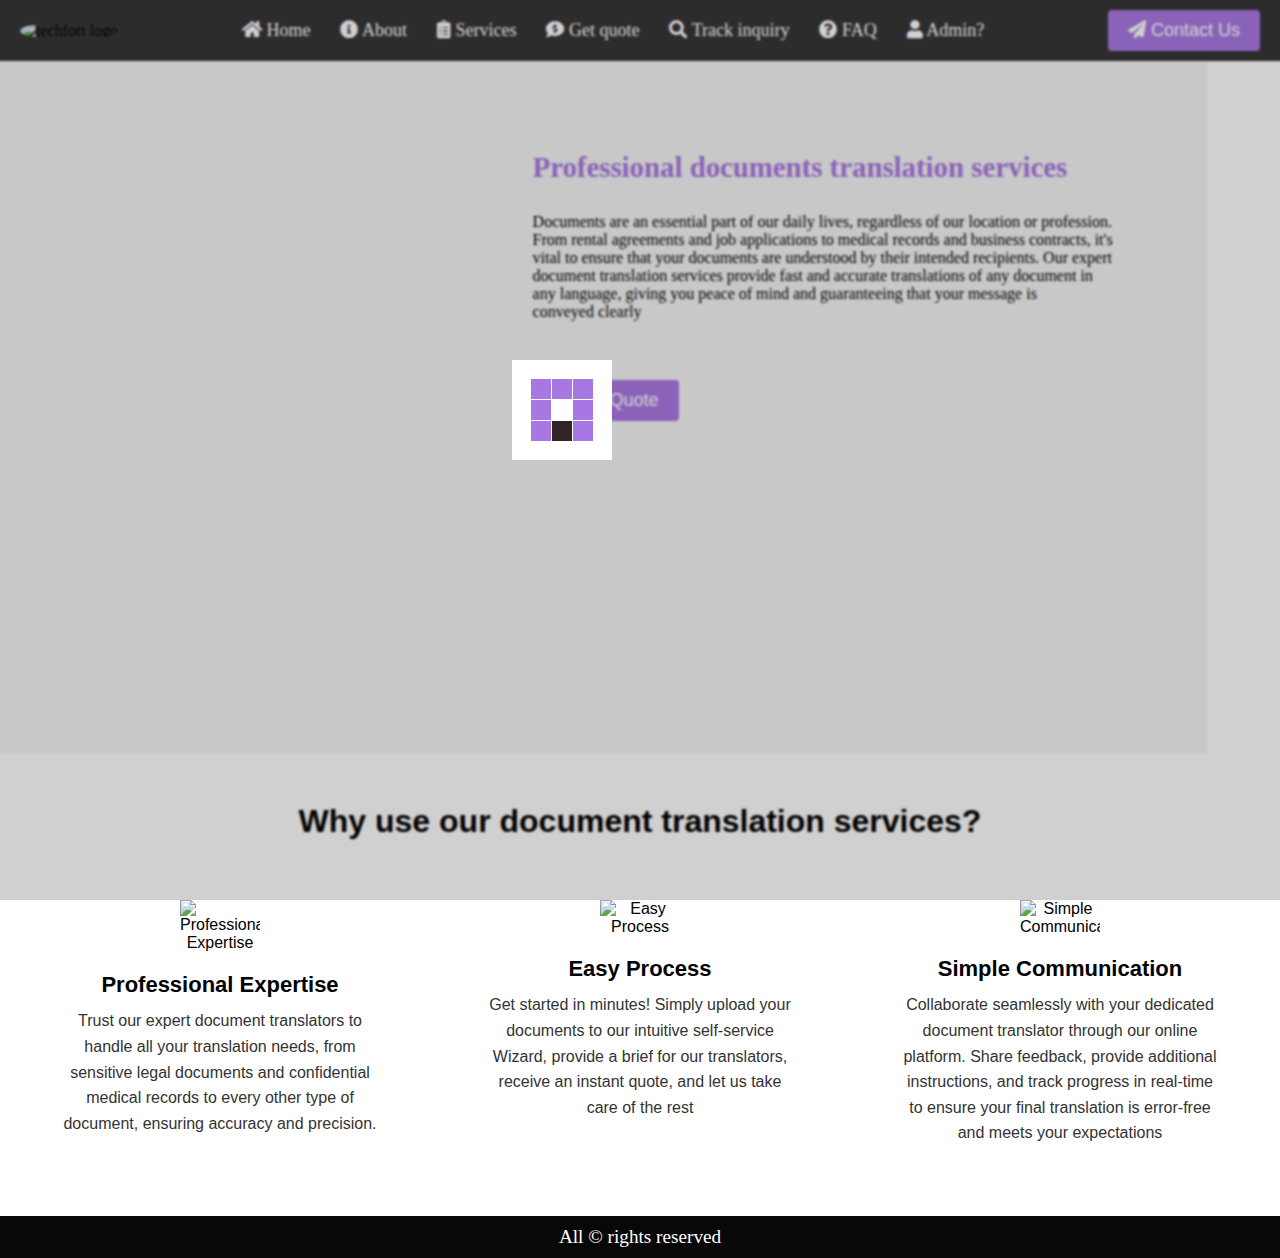
==== about.html @ 9fb19dcc "About page added" ====
<!DOCTYPE html>
<html lang="en" dir="ltr">
<head>
  <meta charset="utf-8">
  <title>Index</title>
  <meta name="viewport" content="width=device-width, initial-scale=1.0">
  <link rel="stylesheet" href="style2.css">
  <!-- Font Awesome Link for Icons -->
  <link rel="stylesheet" href="https://cdnjs.cloudflare.com/ajax/libs/font-awesome/5.15.3/css/all.min.css" />
</head>
<body>
  
    <!-- loader code  -->
    <div class="loader-container">
        <img class="loader-svg" src="./img/Loader.svg" alt="loader">
    </div>

    <!-- loader script  -->
    <script>
        const loaderContainer = document.querySelector('.loader-container');
        setTimeout(() => {
            loaderContainer.style.display = 'none';
        }, 1000);
    </script>
    
<style> 
body{
    overflow-x: hidden;
}
    .about .content{ 
        animation: scalling 2s ;
        /* animation-timeline: view();
      animation-range: entry 0% cover 30% ;  */
    }
    @keyframes scalling {
        from {
            transform: scale(0);
        }
        to {
            transform: scale(1);
        }
    }
</style>

    <nav class="navbar" id="top">
        <div class="navbar-logo">
            <img src="./img/logo.jpg" alt="techfort logo">
        </div>
        <ul class="navbar-links">
           
            <li> 
                <a href="#about"> 
                    <i class="fas fa-home"></i>
                    Home</a>
                </li>
            <li> 
                <a href="#about"> 
                    <i class="fas fa-info-circle"></i>
                    About</a>
                </li>
            <li>                
                <a href="#services"> 
                    <i class="fas fa-clipboard-list"></i>
                    Services 
                </a></li>                
            <li><a href="./get-quote.html" >
                <i class="fas fa-comment-dollar"></i> 
                Get quote</a>
            </li> 
            <li><a href="./inquiry-form.html" >
                <i class="fas fa-search"></i>	                Track inquiry</a>
            </li> 
            <li><a href="#faq" > 
                <i class="fas fa-question-circle"></i>
                FAQ</a>
            </li> 
            <li><a href="./admin.html" > 
                <i class="fas fa-user"></i>
            Admin?     	                
            </a>
            </li> 

            <!-- <li><a href="#track" >
                <i class="fas fa-info-circle"></i>
                Track inquiry</a>
            </li>  -->
        </ul>
        <a href="#contact">
            <button class="navbar-button btt success">
                <!-- <i class="fas fa-comment-dollar"></i>  -->
                <i class="fas fa-paper-plane"></i> 
                Contact Us</button>
           
        </a>
        <div class="navbar-toggle">
            <div class="bar"></div>
            <div class="bar"></div>
            <div class="bar"></div>
        </div>
    </nav> 
    <main>
        <!-- About section  -->
        <section class="about about2" id="about">
              <video src="./img/video2.mp4" autoplay muted loop></video>
              
            <!-- <img src="./img/about1.png" class=" from-left" alt=" about"> -->
            <div class="content ">
                <h1>Professional documents translation services 
                </h1>
                <div class="sub-content">
                    <div class="about1">
                        <p>
                            Documents are an essential part of our daily lives, regardless of our location or profession. From rental agreements and job applications to medical records and business contracts, it's vital to ensure that your documents are understood by their intended recipients. Our expert document translation services provide fast and accurate translations of any document in any language, giving you peace of mind and guaranteeing that your message is conveyed clearly
                        </p>
                    </div>
                 
                </div>
                <a href="#contact">

                    <button class="navbar-button success">
                        <i class="fas fa-comment-dollar"></i> 
                        Get Quote</button> 
                </a>
            </div>
        </section>

        <!-- document translation services  -->
        <section class="document-translation">
            <h2>Why use our document translation services?</h2>
            <div class="translation-wrapper">
                <div class="translation-item">
                    <img src="./img/diploma.png" alt="Professional Expertise">
                    <h3>Professional Expertise</h3>
                    <p>
                        Trust our expert document translators to handle all your translation needs, from sensitive legal documents and confidential medical records to every other type of document, ensuring accuracy and precision.
                         </div>
                <div class="translation-item">
                    <img src="./img/easyway.png" alt="Easy Process">
                    <h3>Easy Process</h3>
                    <p>
                        Get started in minutes! Simply upload your documents to our intuitive self-service Wizard, provide a brief for our translators, receive an instant quote, and let us take care of the rest
                    </p>
                </div>
                <div class="translation-item">
                    <img src="./img/simple.png" alt="Simple Communication">
                    <h3>Simple Communication</h3>
                    <p>
                        Collaborate seamlessly with your dedicated document translator through our online platform. Share feedback, provide additional instructions, and track progress in real-time to ensure your final translation is error-free and meets your expectations
                    </p>
                </div>
            </div>
        </section>  
</main>


<!-- footer section -->
  <footer>All &copy; rights reserved</footer>

  <!-- navbar toggle  -->
    <script>
        // Toggle mobile menu visibility
        const toggleButton = document.querySelector('.navbar-toggle');
const navbarLinks = document.querySelector('.navbar-links');
const navbarLinksAnchors = document.querySelectorAll('.navbar-links li a');

// Toggle navbar when clicking the button
toggleButton.addEventListener('click', () => {
    navbarLinks.classList.toggle('active');
});

// Hide navbar when any anchor link is clicked
navbarLinksAnchors.forEach(anchor => {
    anchor.addEventListener('click', () => {
        navbarLinks.classList.remove('active');
    });
});

    </script>
  
</body>
</html>
---- style2.css ----
*{
    padding: 0;
    margin: 0;
}
body{
    
font-family: calibri; 
}
:root{
    --primary-color:#a777e3;
}
html{
    scroll-behavior: smooth;
}
/* Width and height of the scrollbar */
::-webkit-scrollbar {
    width: 12px; /* Width for vertical scrollbar */
    height: 12px; /* Height for horizontal scrollbar */
}

/* Track (background of the scrollbar) */
::-webkit-scrollbar-track {
    background: #f4f4f4;  /* Light gray track */
    border-radius: 10px; /* Rounded corners */
}

/* Handle (the draggable part of the scrollbar) */
::-webkit-scrollbar-thumb {
    background: #a777e3;  /* Main scrollbar color */
    border-radius: 10px; /* Rounded corners */
    border: 2px solid #f4f4f4; /* Adds padding effect */
}

/* Handle hover effect */
::-webkit-scrollbar-thumb:hover {
    background: #8757c8;  /* Darker shade on hover */
}

/* Buttons (up and down arrows) */
::-webkit-scrollbar-button {
    background-color: #dcdade; /* Button background color */
    border-radius: 4px; 
    height: 20px;
}

/* Corner where vertical and horizontal scrollbars meet */
::-webkit-scrollbar-corner {
    background: #f4f4f4;
}

/* Customizing horizontal scrollbar specifically */
body {
    scrollbar-width: thin;  /* For Firefox */
    scrollbar-color: #a777e3 #f4f4f4;  /* Thumb and track color */
}

/* Basic navbar styles */
.navbar {
    display: flex;
    justify-content: space-between;
    align-items: center;
    padding: 10px 20px;
    background-color: #333;
}

.navbar-logo img {
    width: 60px;
    border-radius: 50%;
}

.navbar-links {
    list-style: none;
    display: flex;
    margin: 0;
    padding: 0;
}

.navbar-links li {
    margin: 0 15px;
}

.navbar-links a {
    color: white;
    text-decoration: none;
    font-size: 18px;
}

.navbar-button {
    padding: 10px 20px;
    background-color: #FF6347;
    background: #a777e3;
    border: none;
    color: white;
    font-size: 18px;
    cursor: pointer;
    border-radius: 4px;  
}

.navbar-toggle {
    display: none;
    flex-direction: column;
    gap: 5px;
}

.navbar-toggle .bar {
    width: 30px;
    height: 3px;
    background-color: white;
}

/* Submenu styles */
.submenu {
    display: none;
    list-style: none;
    position: absolute;
    background-color: #444;
    padding: 10px;
    margin-top: 5px;
}

.submenu-group {
    display: flex;
    flex-direction: column;
}

.services-menu:hover .submenu {
    display: block;
}


/* Media query for mobile */
@media (max-width: 768px) {
    .navbar-links {
        display: none;
        width: 100%;
        flex-direction: column;
        text-align: left;
        position: absolute;
        top: 70px;
        left: 0;
        background-color: #333;
        padding: 20px 0;

    }

    .navbar-links li {
        margin: 15px 0;
        padding-left: 3%;
    }

    .navbar-toggle {
        display: flex;
        cursor: pointer;
    }

    .navbar-links.active {
        display: flex;
        z-index: 10;
    }

}


/* about css  */

.about{
    /* background: linear-gradient(220deg, white 60%, var(--primary-color)); */
    background: whitesmoke; 
    display: flex;
    width: 84.9vw;
    padding: 4.7%;
  }
  
  .about h1{
    font-size: 1.8rem;  
    color: var(--primary-color);
  }
  .about img, .about video {
    width: 45vw;  
    height:60vh;  
    border-radius: 4px;
    margin-top: 2rem; 
    filter: drop-shadow(12px 12px 10px gray);
    animation: slideInFromLeft 2s;
    animation-timeline: view();
    animation-range: entry 0% cover 50% ;    
  
  }
  .about .content  {
    padding: 30px; 
    width: 70%;     
    animation: slideFromRight 1s;
    animation-timeline: view();
    animation-range: entry 0% cover 30% ;
 
    transition: transform 3s;
    /* animation: pulse 1s infinite; */
  }
 
  
  .about .content :has(h3, p){  
    margin-top: 5%;
  }
  .sub-content h3{
    margin-bottom: 3%; 
  }
  .about .content button{
    margin-top: 10%; 
  }
  /* Animation Styles */

  
  
/* About Section */
@media (max-width: 992px) {

    .about {
        flex-direction: column;
        align-items: center;
        text-align: center;
    }

    .about img {
        width: 60vw; 
        height: auto;
        z-index: 1;
        margin-bottom: 20px;
    }
    .about{
        width: 86%;  
    }
    .about h1{
        font-size: 1.2rem;
    }
    .about .content {
        width: 90%;
        padding: 0;
    }
}
@media (max-width: 480px) {
    .about img {
        width: 60vw;
        height: auto;
        z-index: 1;
        margin-bottom: 20px;    
    }
    .about{
        width: 86%;  
    }
    .about h1{
        font-size: 1.2rem;
    }
    .about .content {
        width: 90%;
        padding: 0;
    }
}

/* document translation section  */
.document-translation {
    text-align: center;
    padding: 50px 20px;
    font-family: Arial, sans-serif;
    animation: slideUpScale 0.8s;
    animation-timeline: view();
    animation-range: entry 0% cover 50% ;
}

@keyframes slideUpScale {
    0% {
        transform: translateY(50px) scale(0.95);
        opacity: 0;
    }
    100% {
        transform: translateY(0) scale(1);
        opacity: 1;
    }
}

.document-translation h2 {
    font-size: 32px;
    margin-bottom: 40px;
    color: #000;
}

.translation-wrapper {
    display: flex;
    justify-content: space-between;
    max-width: 1200px;
    margin: 0 auto;
    flex-wrap: wrap;
}

.translation-item {
    flex: 1;
    max-width: 30%;
    text-align: center;
    padding: 20px;
    box-sizing: border-box;
}

.translation-item img {
    max-width: 80px;
    margin-bottom: 20px;
}

.translation-item h3 {
    font-size: 22px;
    color: #000;
    margin-bottom: 10px;
}

.translation-item p {
    font-size: 16px;
    color: #333;
    line-height: 1.6;
}

.translation-item strong {
    font-weight: bold;
}

@media (max-width: 992px) {
    .translation-wrapper {
        flex-direction: column;
        align-items: center;
    }
    .translation-item {
        max-width: 100%;
        margin-bottom: 30px;
    }
}

#contact{
    
    background: 
    linear-gradient(rgba(150, 60, 60, 0.2), rgba(51, 47, 47, 0.2)),
    url("https://img.freepik.com/free-photo/young-man-glassess-is-working-his-workplace-office-he-wears-blue-shirt-he-is-writing-notebook-view-from_197531-537.jpg?ga=GA1.1.572590152.1728395548&semt=ais_incoming_vrsd");
    background-size: cover;
    background-position: center;
} 

.description-form{
    background: rgba(64, 59, 59, 0.2); 
}
.description-form form{
    padding: 10px;
    width: 100%; 
   
}
  
@keyframes slideRight {
    from {
      opacity: 0;
      /* transform: translate(100%, 0); */
    }
    to {
      opacity: 1;
      /* transform: translate(0, 0); */
    }
  }
.description-form input, .description-form textarea{
    padding: 10px;
    display: block;
    margin-bottom: 0.6rem;
    width: 80%;
    outline: none;
    border: none;
    margin-top: 1rem; 
    border: 1px solid var(--secondory-color); 
    border: 1px solid black;  
font-size: 16px;
border-radius: 3px;
color: black;
}
  
.description-form input[type="submit"]{
    background-color: var(--primary-color);
    color: white;
    font-size: 16px;
}
input[type="submit"]:hover{
    cursor: pointer;
}
::placeholder{
    color: black; 
    font-size: 1rem;
}


.description-form {
    padding: 20px;
    border: 1px solid #ddd;
    background-color: rgba(12, 11, 11,0.6);
    border-radius: 10px;
    box-shadow: 4px 4px 10px rgb(201, 197, 197);
    width: 50%;
    margin: 40px auto;
    animation: slideRight 2s;
    animation-timeline: view();
  animation-range: entry 0% cover 30% ; 
}

.row {
    display: flex;
    justify-content: space-between;
    margin-bottom: 10px;
}

.form-group {
    display: flex;
    flex-direction: column;
    margin-left: 1rem;
    width: 48%; /* Adjusts the width of the input fields */
}

.description-form p {
    font-size: 18px;
    margin-bottom: 20px;
text-align: center;
}

textarea{
    padding: 5px;
}
.description-form p.mesg {
    color: #eeebea;
    font-size: 30px;
}

.description-form input {
    padding: 10px;
    margin-top: 5px;
    border: 1px solid #855d5d;
    border-radius: 5px;
    font-size: 14px;
}.error{
color: red;
    text-align: center;
    animation: move 0.2s 2 ease-in-out; 
}
textarea{
    resize: none;
}
@keyframes move {
    from{
        transform: translateX(40px);
    }
    to{
        transform: translateX(0px);
    }
}

.description-form label {
    font-size: 15px;
    margin-bottom: 5px;
    color: white; 
}

.description-form button {
    margin-top: 10px;
    padding: 10px 10px;
    background-color: var(--primary-color);
    background: #a777e3;
    box-shadow: 2px 5px 10px rgba(167, 119, 227, 0.5);

    color: #f5f1f1; 
    border: none;
    border-radius: 5px; 
    cursor: pointer;
    margin-right: 2.8rem;  
    width: 50%; 
    font-size: 0.9rem;  
}


/* Media Query for Tablets (width <= 768px) */
@media screen and (max-width: 768px) {
    .description-form {
        width: 80%; /* Form width takes up more space */
        animation: slideRight 2s;
        animation-timeline: view();
      animation-range: entry 0% cover 20% ;
    }

    .row {
        flex-direction: column; /* Stack input fields vertically */
    }

    .form-group {
        width: 100%; /* Full width for each input field */
        margin-bottom: 10px;
    }

    .description-form input, .description-form label {
        margin-left: 0; /* Align input and label to the left */
    }
    
    button {
        width: 100%;
    }
}
.icons img{
    position: relative;
    right: 1rem;
    bottom: -1rem;
    height: 40px; 
    width: 40px; 
}
.icons a{
    /* width: 30%; */
    margin-left: 1rem; 
    /* background-color: red; */
}


#contact{
    border-top: 1px solid rgb(193, 204, 204);
    display: flex;
    padding: 10px;
}







/* Media Query for Mobile (width <= 480px) */
@media screen and (max-width: 780px) {
    .description-form {
        width: 90%; /* Almost full width on small mobile screens */
    }

    .description-form p.mesg {
        font-size: 20px; /* Slightly reduce font size */
    }

    .description-form p {
        font-size: 16px; /* Reduce header font size */
    }

    button {
        margin-left: 1rem;
        font-size: 1rem;
        padding: 12px; /* Increase button padding for better touch experience */
    }
    #contact{
        flex-direction: column-reverse;
    }
    #contact iframe{
        margin-top: -0.1rem;
        width: 70vw;
        height: 30vh;
        margin-left: 1rem;
    }
    .icons{
        display: flex;
        justify-content: center;
    }
}  

/* tracking-form css  */
#track {
    /* background: linear-gradient(135deg, #6e8efb, #a777e3);
    background: linear-gradient(135deg, #1a1b1d, #7748b2);
    background: linear-gradient(135deg, #1a1b1d, #593780); */
    padding: 60px 20px;
    text-align: center;
    /* border-radius: 20px; */
    box-shadow: 0 10px 30px rgba(0, 0, 0, 0.1);
    max-width: 1000px;
    max-width: 100%;
    /* margin: 30px auto; */
    display: flex;
    align-items: center;
    justify-content: space-between;
    gap: 30px;
    padding-left: 3rem;
}

#track .tracking-content {
    color: #756a6a;
    font-size: 22px; 
    font-weight: bold;
    line-height: 1.5;
    flex: 1;
    text-align: center;

}

#track .tracking-content img {
    max-width: 70%;  
    border-radius: 4px;
    margin-top: 15px;
    box-shadow: 0 5px 15px rgba(0, 0, 0, 0.2);
}

#track .description-form {
    background: rgba(21, 20, 20, 0.9);  
    /* background: rgba(255, 255, 255, 0.1); */
    padding: 30px;
    border-radius: 15px;
    box-shadow: 0 5px 20px rgba(0, 0, 0, 0.1);
    flex: 1;
    text-align: left;
}

#track .mesg {
    font-size: 24px;
    font-weight: bold;
    color: #fdf6f6;
    margin-bottom: 10px;
}

#track .form-group {
    margin-bottom: 20px;
    text-align: left;
}

#track .form-group label {
    font-size: 16px;
    color: #f4f0f0;
    font-weight: bold;
    display: block;
    margin-bottom: 5px;
}

#track .form-group input {
    width: 80%;
    padding: 12px;
    border: 1px solid #6e8efb;
    border-radius: 8px;
    font-size: 16px;
    outline: none;
}

#track .form-group input:focus {
    border-color: #a777e3;
    box-shadow: 0 0 10px rgba(167, 119, 227, 0.5);
}

#track .navbar-button {
    background: #232224;

    color: #fff;
    border: none;
    font-size: 18px;
    font-weight: bold;
    cursor: pointer;
    transition: all 0.3s ease;
    display: inline-flex;
    align-items: center;
    justify-content: center;
    width: 42%;   
}
#track .download-btn{
    width: 42%;
    margin-left: 1.7rem; 

}

#track .navbar-button i {
    margin-right: 8px;
}

#track .navbar-button:hover {
    background: #090909;
    box-shadow: 0 5px 20px rgba(167, 119, 227, 0.5);
}

@media (max-width: 768px) {
    #track {
        flex-direction: column;
        padding: 40px 15px;
    }

    #track .description-form {
        padding: 20px;
    }

    #track img{
        display: none; 
    }
    #track .download-btn, #track .navbar-button {
        width: 50%;  
    }
}

.success{
    background: #a777e3;
}
.success:hover{
    box-shadow: -3px 10px 20px rgba(167, 119, 227, 0.5);
}
/* payment  */
.popup-container {
    position: fixed;
    top:0%;
    left: 0;
    padding-top: 7%;  
    padding-left: 30%;   
    width: 300%;  
    height: 100%;  
    background: rgba(0, 0, 0, 0.8);
    display: flex;
    align-items: center;
    justify-content: center;
    backdrop-filter: blur(5px);
}
.popup-content {
    background: #fff;
    padding: 10px;  
    border-radius: 15px;
    text-align: center;
    box-shadow: 0 10px 30px rgba(0, 0, 0, 0.3);
    max-width: 340px;
}
.popup-content button {
    padding: 12px 12px;
    margin-left: 0;  
    cursor: pointer;
    border: none;
    border-radius: 5px;
    color: #fff;
    font-size: 16px;
    transition: background-color 0.3s ease;
    background-color: #a777e3;
}
#popup2 .popup-content button {
    width: 94%;
    margin-left: -1rem;
}
.popup-content .danger {
    background-color: rgb(11, 11, 11); 
}

/* payment styling  */

#popup2 .popup-content {
    
    display: flex; /* Arrange image and form horizontally */
    justify-content: space-between; /* Space between image and form */
}

#popup2 .popup-image {
    flex: 1; /* Make the image take up 50% of the space */
    margin-right: 20px; /* Space between image and form */
}

#popup2  img {
    margin-top: 20%; 
    width: 45%; /* Make image responsive */
    height: 45%; /* Maintain aspect ratio */
    border-radius: 10px; /* Rounded corners for the image */
}

#popup2 .popup-form {
    flex: 1; /* Make the form take up the other 50% */
    padding: 20px;
}

#popup2 .popup-form h3 {
    margin-bottom: 20px;
}

#popup2 .popup-form label {
    display: block;
    margin: 10px 0;
    font-weight: bold;
}

#popup2 .popup-form input {
    width: 100%;
    padding: 10px;
    margin: 5px 0 15px 0;
    border: 1px solid #f4ebeb;
    border-radius: 5px;
}

#popup2 .popup-form button {
    /* margin: 2px; */
    padding: 1px 1px;
    cursor: pointer;
    border: none;
    border-radius: 5px;
    color: #fff;
    font-size: 12px;
    width: 80% ; 
    margin-left: 0; 
    transition: background-color 0.3s ease;
    background-color: #a777e3;
}

#popup2 .popup-form .danger {
    background-color: rgb(11, 11, 11);
}
#popup2 .popup-content {
padding: 3rem; 
}
/* Responsive Styling */
@media (max-width: 768px) {
    .popup-container { 
        padding-left: 2%; /* Adjust the left padding on smaller screens */
        z-index: 100; 
        margin-right: 1rem; 
        padding-top: 40%; 
    }
    #popup2  {
        z-index: 10000; 
    }
    #popup2 .popup-content {
        flex-direction: column; /* Stack the image and form vertically */
        align-items: center; /* Center the content */
    padding-left: 1%;  
    }

    #popup2 .popup-image {
        margin-right: 0; /* Remove margin */
        margin-bottom: 20px; /* Add space below the image */
        flex: 0 0 80%; /* Allow the image to take up 80% of the width */
    }

    #popup2 .popup-form {
        flex: 1;
        width: 80%; /* Make the form take up 80% of the width on small screens */
    }

    #popup2 .popup-form button {
        font-size: 14px; /* Adjust button font size for mobile */
        padding: 10px 20px; /* Adjust padding for better fit */
    }

    #popup2 .popup-form input {
        padding: 8px; /* Adjust padding for smaller screens */
    }
}

/* Further adjustments for very small screens (e.g., mobile phones) */
@media (max-width: 480px) {
    #popup2 img {
        max-height: 200px; /* Reduce image size on very small screens */
    }

    #popup2 .popup-form input {
        padding: 6px; /* Smaller input padding for very small screens */
    }

    #popup2 .popup-form button {
        font-size: 12px; /* Further reduce button font size */
        padding: 8px 15px; /* Adjust padding for smaller devices */
    }
}

footer{
    text-align: center;
    font-size: 1.2rem; 
    padding: 10px;
    background-color: #a777e3;
    background-color: #080808;
    color: white;
}


.dangerr{
    color: rgb(244, 236, 236);
    color: rgb(238, 246, 16);
    font-size: 1.2rem;  
    display: none;
    animation: shake 0.3s 3; 
} 
@keyframes shake {
    from{
        transform: translateX(20px);
    }
    to{
        transform: translateX(0px);
    }
}

.translation-services {
    text-align: center;
    max-width: 100%;
    padding: 20px;
    border-radius: 10px;
    margin-bottom: 2rem;  
}

.translation-services h2 {
    font-size: 2rem; 
    color: #333;
    margin-bottom: 20px;
    text-align: center;
}

.services-list {
    display: flex;
    justify-content: center;
    gap: 70px; 
}

.services-list ul {
    list-style: none;
    padding: 0;
    margin: 0;
    text-align: left;
}

.services-list ul li {
    font-size: 20px;
    color: #555;
    border-left: 2px solid #a777e3;
    margin: 8px 0;
    padding-left:1rem ;
    transition: color 0.3s ease;
}

.services-list ul li:hover {
    color: #a777e3;
}

/* Responsive styling */
@media (max-width: 600px) {
    .services-list {
        flex-direction: column;
        align-items: center;
    }

    .services-list ul {
        text-align: center;
    }

}

/* FAQ css */


.faq-container {
    max-width: 800px;
    margin: auto;
    background: white;
    border-radius: 10px;
    box-shadow: 0 2px 10px rgba(0, 0, 0, 0.1);
    overflow: hidden;
    padding-bottom: 4%;

}

.faq-header {
    font-size: 24px;
    font-weight: bold;
    text-align: center;
    padding: 20px;
    color: white; 
    background: var(--primary-color);
}

.faq-item {
    border-bottom: 1px solid #ddd;
}

.faq-question {
    width: 100%;
    background: white;
    color: #000;
    font-size: 20px;
    padding: 15px;
    display: flex;
    justify-content: space-between;
    align-items: center;
    cursor: pointer;
    border: none;
    outline: none;
}

.faq-question:hover {
    background: #f5f5f5;
}

.faq-answer {
    display: none;
    padding: 15px;
    color: #333;
    font-size: 16px;
    border-top: 1px solid #ddd;
}

.icon {
    font-size: 20px;
    color: var(--primary-color);
}

@media (max-width:480px) {
    .faq-container{
        margin-left: 2%;  
        margin-right: 2%;  
       }
}

/* Loader Styles */
.loader-container{
    position: fixed;
height: 100vh;
width: 100vw;
background-color: rgba(23, 22, 22, 0.2);
    /* display: none; */
    backdrop-filter: blur(1px);
z-index: 9999;     
}
.loader-container img{
    position: relative;
    top: 40%;
    left: 40%;
    height: 100px;
    width: 100px;
}


.faq-container {
    display: flex;
    align-items: center;
    justify-content: space-between;
    padding: 35px;
    max-width: 1000px;
    margin: auto;
}

.faq-left {
    flex: 1;
    padding-right: 20px;
}
.faq-left h2 {
    width: 100%;
    font-size: 25px;  
    font-weight: bold;
    margin-bottom: 10px;
}
.faq-left p {
    font-size: 16px;
    color: #555;
}
.faq-image {
    max-width: 150px;
}
.faq-right {
    flex: 2;
}
.faq-item {
    background: var(--primary-color);
    border-radius: 8px;
    margin-bottom: 10px;
    padding: 15px;
    cursor: pointer;
    font-size: 16px;
    display: flex;
    justify-content: space-between;
    align-items: center;
}
.faq-item i {
    transition: transform 0.3s;
}
.faq-item.active i {
    transform: rotate(180deg);
}
.faq-answer {
    display: none;
    background: #fff;
    padding: 15px;
    border-radius: 0 0 8px 8px;
    font-size: 16px;
    color: #333;
}

@media (max-width:480px) {
    .faq-container{
        flex-direction: column;
    }
    .faq-left{
        margin-left: 20%;
    }
    .faq-left h2{
        text-align: left;
        font-size: 1.4rem;
    }
}

#about img{
 animation: slideFromLeft 1s ease-in-out forwards;   
 /* animation: slideFromdown 1s ; */
 animation-timeline: view();
 animation-range: entry 0% cover 30% ;

}
 
.content{
    animation: slideFromRight 2s ease-in-out forwards;   
    animation: slideFromdown 1s ; 
    animation-timeline: view();
    animation-range: entry 0% cover 20% ;
  
}
.faq-container span{
    color: white;
}
.faq-container i{
    color: white;
}
   .faq-container{
    animation: slideFromLeft 1s ;
    animation-timeline: view();
    animation-range: entry 0% cover 30% ;
    transition: animation 2s; 
   }
.services-listed:nth-child(1) {
    animation: slideFromLeft 1s ease-in-out forwards;
    animation-timeline: view();
    animation-range: entry 0% cover 30% ;
    transition: animation 2s;
}  
.services-listed:nth-child(3) {

    animation: slideFromRight 1s ease-in-out forwards;
    animation-timeline: view();
    animation-range: entry 0% cover 30% ;
    transition: animation 2s;
}  
.services-listed{
    animation-timeline: view();
    animation-range: entry 0% cover 30% ;
    transition: animation 2s;
}
.document-translation{
    animation: slideFromdown 1s ;
    animation-timeline: view();
    animation-range: entry 0% cover 30% ;
}
@keyframes slideFromRight {
    from {
        transform: translateX(100vw);
        opacity: 0;
    }
    to {
        transform: translateX(0);
        opacity: 1;
    }
}
@keyframes slideFromLeft {
    from {
        transform: translateX(-100vw);
        opacity: 0;
    }
    to {
        transform: translateX(0);
        opacity: 1;
    }
}
@keyframes slideFromdown {
    from {
        transform: translateY(100vw);
        opacity: 0;
        z-index: -1;
    }
    to {
        z-index: 12;
        transform: translateY(0);
        opacity: 1;
    }
}
@keyframes fadein {
    from {
        opacity: 0;
    }
    to {
        opacity: 1;
    }
}

.translation-item:nth-child(3){
    animation: scalling 1s ;
    animation-timeline: view();
    animation-range: entry 0% cover 35% ;
} 

.translation-item:nth-child(1){
    animation: scalling 1s ;
    animation-timeline: view();
    animation-range: entry 0% cover 35% ;
}
.description-form{
    animation: scalling 2s;
    animation-timeline: view();
    animation-range: entry 0% cover 35% ;  
}
#about img{ 
    animation: scalling 2s;
    /* animation-timeline: view();
  animation-range: entry 0% cover 0% ;  */
}

@keyframes scalling {
    from {
        transform: scale(0);
    }
    to {
        transform: scale(1);
    }
}
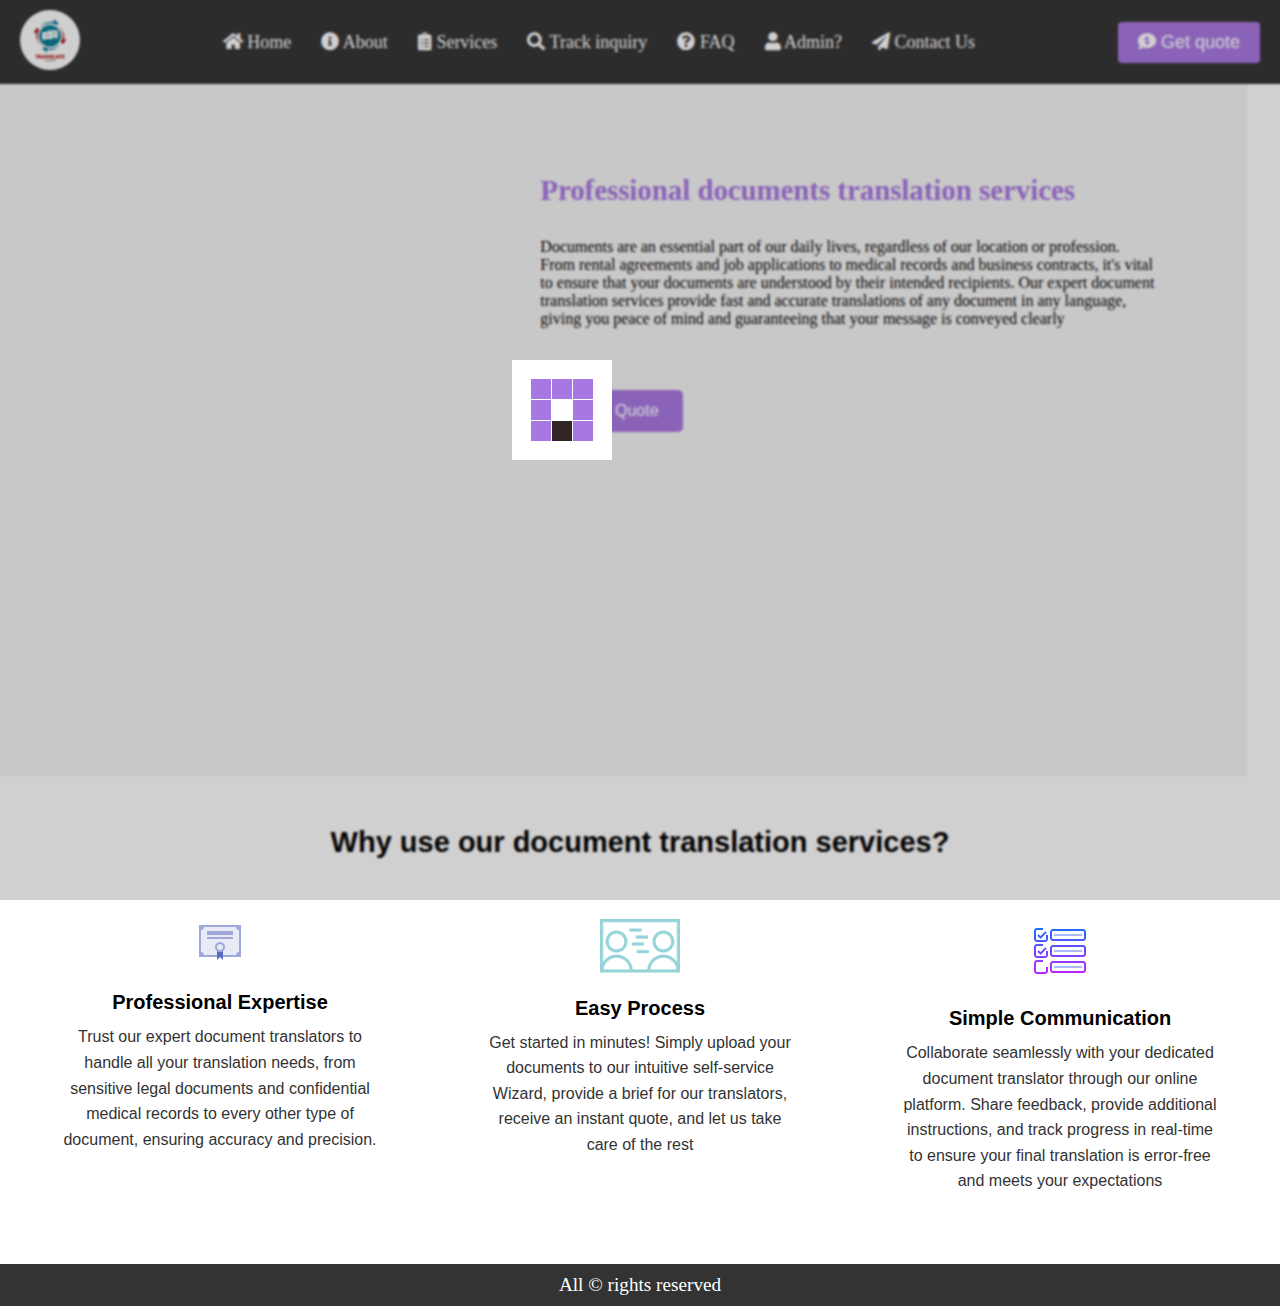
==== commit 72095bb3: "Animation added in about section" ====
--- a/about.html
+++ b/about.html
@@ -1,181 +1,186 @@
-<!DOCTYPE html>
-<html lang="en" dir="ltr">
-<head>
-  <meta charset="utf-8">
-  <title>Index</title>
-  <meta name="viewport" content="width=device-width, initial-scale=1.0">
-  <link rel="stylesheet" href="style2.css">
-  <!-- Font Awesome Link for Icons -->
-  <link rel="stylesheet" href="https://cdnjs.cloudflare.com/ajax/libs/font-awesome/5.15.3/css/all.min.css" />
-</head>
-<body>
-  
-    <!-- loader code  -->
-    <div class="loader-container">
-        <img class="loader-svg" src="./img/Loader.svg" alt="loader">
-    </div>
-
-    <!-- loader script  -->
-    <script>
-        const loaderContainer = document.querySelector('.loader-container');
-        setTimeout(() => {
-            loaderContainer.style.display = 'none';
-        }, 1000);
-    </script>
-    
-<style> 
-body{
-    overflow-x: hidden;
-}
-    .about .content{ 
-        animation: scalling 2s ;
-        /* animation-timeline: view();
-      animation-range: entry 0% cover 30% ;  */
-    }
-    @keyframes scalling {
-        from {
-            transform: scale(0);
-        }
-        to {
-            transform: scale(1);
-        }
-    }
-</style>
-
-    <nav class="navbar" id="top">
-        <div class="navbar-logo">
-            <img src="./img/logo.jpg" alt="techfort logo">
-        </div>
-        <ul class="navbar-links">
-           
-            <li> 
-                <a href="#about"> 
-                    <i class="fas fa-home"></i>
-                    Home</a>
-                </li>
-            <li> 
-                <a href="#about"> 
-                    <i class="fas fa-info-circle"></i>
-                    About</a>
-                </li>
-            <li>                
-                <a href="#services"> 
-                    <i class="fas fa-clipboard-list"></i>
-                    Services 
-                </a></li>                
-            <li><a href="./get-quote.html" >
-                <i class="fas fa-comment-dollar"></i> 
-                Get quote</a>
-            </li> 
-            <li><a href="./inquiry-form.html" >
-                <i class="fas fa-search"></i>	                Track inquiry</a>
-            </li> 
-            <li><a href="#faq" > 
-                <i class="fas fa-question-circle"></i>
-                FAQ</a>
-            </li> 
-            <li><a href="./admin.html" > 
-                <i class="fas fa-user"></i>
-            Admin?     	                
-            </a>
-            </li> 
-
-            <!-- <li><a href="#track" >
-                <i class="fas fa-info-circle"></i>
-                Track inquiry</a>
-            </li>  -->
-        </ul>
-        <a href="#contact">
-            <button class="navbar-button btt success">
-                <!-- <i class="fas fa-comment-dollar"></i>  -->
-                <i class="fas fa-paper-plane"></i> 
-                Contact Us</button>
-           
-        </a>
-        <div class="navbar-toggle">
-            <div class="bar"></div>
-            <div class="bar"></div>
-            <div class="bar"></div>
-        </div>
-    </nav> 
-    <main>
-        <!-- About section  -->
-        <section class="about about2" id="about">
-              <video src="./img/video2.mp4" autoplay muted loop></video>
-              
-            <!-- <img src="./img/about1.png" class=" from-left" alt=" about"> -->
-            <div class="content ">
-                <h1>Professional documents translation services 
-                </h1>
-                <div class="sub-content">
-                    <div class="about1">
-                        <p>
-                            Documents are an essential part of our daily lives, regardless of our location or profession. From rental agreements and job applications to medical records and business contracts, it's vital to ensure that your documents are understood by their intended recipients. Our expert document translation services provide fast and accurate translations of any document in any language, giving you peace of mind and guaranteeing that your message is conveyed clearly
-                        </p>
-                    </div>
-                 
-                </div>
-                <a href="#contact">
-
-                    <button class="navbar-button success">
-                        <i class="fas fa-comment-dollar"></i> 
-                        Get Quote</button> 
-                </a>
-            </div>
-        </section>
-
-        <!-- document translation services  -->
-        <section class="document-translation">
-            <h2>Why use our document translation services?</h2>
-            <div class="translation-wrapper">
-                <div class="translation-item">
-                    <img src="./img/diploma.png" alt="Professional Expertise">
-                    <h3>Professional Expertise</h3>
-                    <p>
-                        Trust our expert document translators to handle all your translation needs, from sensitive legal documents and confidential medical records to every other type of document, ensuring accuracy and precision.
-                         </div>
-                <div class="translation-item">
-                    <img src="./img/easyway.png" alt="Easy Process">
-                    <h3>Easy Process</h3>
-                    <p>
-                        Get started in minutes! Simply upload your documents to our intuitive self-service Wizard, provide a brief for our translators, receive an instant quote, and let us take care of the rest
-                    </p>
-                </div>
-                <div class="translation-item">
-                    <img src="./img/simple.png" alt="Simple Communication">
-                    <h3>Simple Communication</h3>
-                    <p>
-                        Collaborate seamlessly with your dedicated document translator through our online platform. Share feedback, provide additional instructions, and track progress in real-time to ensure your final translation is error-free and meets your expectations
-                    </p>
-                </div>
-            </div>
-        </section>  
-</main>
-
-
-<!-- footer section -->
-  <footer>All &copy; rights reserved</footer>
-
-  <!-- navbar toggle  -->
-    <script>
-        // Toggle mobile menu visibility
-        const toggleButton = document.querySelector('.navbar-toggle');
-const navbarLinks = document.querySelector('.navbar-links');
-const navbarLinksAnchors = document.querySelectorAll('.navbar-links li a');
-
-// Toggle navbar when clicking the button
-toggleButton.addEventListener('click', () => {
-    navbarLinks.classList.toggle('active');
-});
-
-// Hide navbar when any anchor link is clicked
-navbarLinksAnchors.forEach(anchor => {
-    anchor.addEventListener('click', () => {
-        navbarLinks.classList.remove('active');
-    });
-});
-
-    </script>
-  
-</body>
+<!DOCTYPE html>
+<html lang="en" dir="ltr">
+<head>
+    <!-- header  -->
+  <meta charset="utf-8">
+  <title>Index</title>
+  <meta name="viewport" content="width=device-width, initial-scale=1.0">
+  <link rel="stylesheet" href="style2.css">
+  <!-- Font Awesome Link for Icons -->
+  <link rel="stylesheet" href="https://cdnjs.cloudflare.com/ajax/libs/font-awesome/5.15.3/css/all.min.css" />
+  <script src="./script.js" defer></script>
+
+</head>  
+<body>
+  
+    <!-- loader code  -->
+    <div class="loader-container">
+        <img class="loader-svg" src="./img/Loader.svg" alt="loader">
+    </div>
+
+    <!-- loader script  -->
+    <script>
+        const loaderContainer = document.querySelector('.loader-container');
+        setTimeout(() => {
+            loaderContainer.style.display = 'none';
+        }, 1000);
+    </script>
+    
+<style> 
+body{
+    overflow-x: hidden;
+}
+    .about .content{ 
+        animation: scalling 2s ;
+        /* animation-timeline: view();
+      animation-range: entry 0% cover 30% ;  */
+    }
+    @keyframes scalling {
+        from {
+            transform: scale(0);
+        }
+        to {
+            transform: scale(1);
+        }
+    }
+</style>
+
+   
+<nav class="navbar" id="top">
+    <div class="navbar-logo">
+        <img src="./img/logo.jpg" alt="techfort logo">
+    </div>
+    <ul class="navbar-links">
+       
+        <li> 
+            <a href="./"> 
+                <i class="fas fa-home"></i>
+                Home</a>
+            </li>
+        <li> 
+            <a href="./about.html"> 
+                <i class="fas fa-info-circle"></i>
+                About</a>
+            </li>
+        <li>                
+            <a href="#services"> 
+                <i class="fas fa-clipboard-list"></i>
+                Services 
+            </a></li>                
+            <li><a href="./inquiry-form.html" > 
+                <i class="fas fa-search"></i>	                Track inquiry</a>
+            </li> 
+            <li><a href="#faq" > 
+                <i class="fas fa-question-circle"></i>
+                FAQ</a>
+            </li> 
+            <li><a href="./admin.html" > 
+                <i class="fas fa-user"></i>
+                Admin?     	                
+                <li><a href="./get-quote.html" >
+                    <i class="fas fa-paper-plane"></i> 
+                    Contact Us</a>
+                </li> 
+            </a>
+        </li> 
+
+        <!-- <li><a href="#track" >
+            <i class="fas fa-info-circle"></i>
+            Track inquiry</a>
+        </li>  -->
+    </ul>
+    <a href="./get-quote.html">
+        <button class="navbar-button btt success">
+            <!-- <i class="fas fa-comment-dollar"></i>  -->
+            <i class="fas fa-comment-dollar"></i> 
+            Get quote
+        </button>
+       
+    </a>
+    <div class="navbar-toggle">
+        <div class="bar"></div>
+        <div class="bar"></div>
+        <div class="bar"></div>
+    </div>
+</nav> 
+    <main>
+        <!-- About section  -->
+        <section class="about about2" id="about">
+              <video src="./img/video2.mp4" autoplay muted loop></video>
+              
+            <!-- <img src="./img/about1.png" class=" from-left" alt=" about"> -->
+            <div class="content ">
+                <h1>Professional documents translation services 
+                </h1>
+                <div class="sub-content">
+                    <div class="about1">
+                        <p>
+                            Documents are an essential part of our daily lives, regardless of our location or profession. From rental agreements and job applications to medical records and business contracts, it's vital to ensure that your documents are understood by their intended recipients. Our expert document translation services provide fast and accurate translations of any document in any language, giving you peace of mind and guaranteeing that your message is conveyed clearly
+                        </p>
+                    </div>
+                 
+                </div>
+                <a href="#contact">
+
+                    <button class="navbar-button success">
+                        <i class="fas fa-comment-dollar"></i> 
+                        Get Quote</button> 
+                </a>
+            </div>
+        </section>
+
+        <!-- document translation services  -->
+        <section class="document-translation">
+            <h2>Why use our document translation services?</h2>
+            <div class="translation-wrapper">
+                <div class="translation-item">
+                    <img src="./img/diploma.png" alt="Professional Expertise">
+                    <h3>Professional Expertise</h3>
+                    <p>
+                        Trust our expert document translators to handle all your translation needs, from sensitive legal documents and confidential medical records to every other type of document, ensuring accuracy and precision.
+                         </div>
+                <div class="translation-item">
+                    <img src="./img/easyway.png" alt="Easy Process">
+                    <h3>Easy Process</h3>
+                    <p>
+                        Get started in minutes! Simply upload your documents to our intuitive self-service Wizard, provide a brief for our translators, receive an instant quote, and let us take care of the rest
+                    </p>
+                </div>
+                <div class="translation-item">
+                    <img src="./img/simple.png" alt="Simple Communication">
+                    <h3>Simple Communication</h3>
+                    <p>
+                        Collaborate seamlessly with your dedicated document translator through our online platform. Share feedback, provide additional instructions, and track progress in real-time to ensure your final translation is error-free and meets your expectations
+                    </p>
+                </div>
+            </div>
+        </section>  
+</main>
+
+
+<!-- footer section -->
+  <footer>All &copy; rights reserved</footer>
+
+  <!-- navbar toggle  -->
+    <script>
+        // Toggle mobile menu visibility
+        const toggleButton = document.querySelector('.navbar-toggle');
+const navbarLinks = document.querySelector('.navbar-links');
+const navbarLinksAnchors = document.querySelectorAll('.navbar-links li a');
+
+// Toggle navbar when clicking the button
+toggleButton.addEventListener('click', () => {
+    navbarLinks.classList.toggle('active');
+});
+
+// Hide navbar when any anchor link is clicked
+navbarLinksAnchors.forEach(anchor => {
+    anchor.addEventListener('click', () => {
+        navbarLinks.classList.remove('active');
+    });
+});
+
+    </script>
+  
+</body>
 </html>--- a/style2.css
+++ b/style2.css
@@ -1,1207 +1,1375 @@
-*{
-    padding: 0;
-    margin: 0;
-}
-body{
-    
-font-family: calibri; 
-}
-:root{
-    --primary-color:#a777e3;
-}
-html{
-    scroll-behavior: smooth;
-}
-/* Width and height of the scrollbar */
-::-webkit-scrollbar {
-    width: 12px; /* Width for vertical scrollbar */
-    height: 12px; /* Height for horizontal scrollbar */
-}
-
-/* Track (background of the scrollbar) */
-::-webkit-scrollbar-track {
-    background: #f4f4f4;  /* Light gray track */
-    border-radius: 10px; /* Rounded corners */
-}
-
-/* Handle (the draggable part of the scrollbar) */
-::-webkit-scrollbar-thumb {
-    background: #a777e3;  /* Main scrollbar color */
-    border-radius: 10px; /* Rounded corners */
-    border: 2px solid #f4f4f4; /* Adds padding effect */
-}
-
-/* Handle hover effect */
-::-webkit-scrollbar-thumb:hover {
-    background: #8757c8;  /* Darker shade on hover */
-}
-
-/* Buttons (up and down arrows) */
-::-webkit-scrollbar-button {
-    background-color: #dcdade; /* Button background color */
-    border-radius: 4px; 
-    height: 20px;
-}
-
-/* Corner where vertical and horizontal scrollbars meet */
-::-webkit-scrollbar-corner {
-    background: #f4f4f4;
-}
-
-/* Customizing horizontal scrollbar specifically */
-body {
-    scrollbar-width: thin;  /* For Firefox */
-    scrollbar-color: #a777e3 #f4f4f4;  /* Thumb and track color */
-}
-
-/* Basic navbar styles */
-.navbar {
-    display: flex;
-    justify-content: space-between;
-    align-items: center;
-    padding: 10px 20px;
-    background-color: #333;
-}
-
-.navbar-logo img {
-    width: 60px;
-    border-radius: 50%;
-}
-
-.navbar-links {
-    list-style: none;
-    display: flex;
-    margin: 0;
-    padding: 0;
-}
-
-.navbar-links li {
-    margin: 0 15px;
-}
-
-.navbar-links a {
-    color: white;
-    text-decoration: none;
-    font-size: 18px;
-}
-
-.navbar-button {
-    padding: 10px 20px;
-    background-color: #FF6347;
-    background: #a777e3;
-    border: none;
-    color: white;
-    font-size: 18px;
-    cursor: pointer;
-    border-radius: 4px;  
-}
-
-.navbar-toggle {
-    display: none;
-    flex-direction: column;
-    gap: 5px;
-}
-
-.navbar-toggle .bar {
-    width: 30px;
-    height: 3px;
-    background-color: white;
-}
-
-/* Submenu styles */
-.submenu {
-    display: none;
-    list-style: none;
-    position: absolute;
-    background-color: #444;
-    padding: 10px;
-    margin-top: 5px;
-}
-
-.submenu-group {
-    display: flex;
-    flex-direction: column;
-}
-
-.services-menu:hover .submenu {
-    display: block;
-}
-
-
-/* Media query for mobile */
-@media (max-width: 768px) {
-    .navbar-links {
-        display: none;
-        width: 100%;
-        flex-direction: column;
-        text-align: left;
-        position: absolute;
-        top: 70px;
-        left: 0;
-        background-color: #333;
-        padding: 20px 0;
-
-    }
-
-    .navbar-links li {
-        margin: 15px 0;
-        padding-left: 3%;
-    }
-
-    .navbar-toggle {
-        display: flex;
-        cursor: pointer;
-    }
-
-    .navbar-links.active {
-        display: flex;
-        z-index: 10;
-    }
-
-}
-
-
-/* about css  */
-
-.about{
-    /* background: linear-gradient(220deg, white 60%, var(--primary-color)); */
-    background: whitesmoke; 
-    display: flex;
-    width: 84.9vw;
-    padding: 4.7%;
-  }
-  
-  .about h1{
-    font-size: 1.8rem;  
-    color: var(--primary-color);
-  }
-  .about img, .about video {
-    width: 45vw;  
-    height:60vh;  
-    border-radius: 4px;
-    margin-top: 2rem; 
-    filter: drop-shadow(12px 12px 10px gray);
-    animation: slideInFromLeft 2s;
-    animation-timeline: view();
-    animation-range: entry 0% cover 50% ;    
-  
-  }
-  .about .content  {
-    padding: 30px; 
-    width: 70%;     
-    animation: slideFromRight 1s;
-    animation-timeline: view();
-    animation-range: entry 0% cover 30% ;
- 
-    transition: transform 3s;
-    /* animation: pulse 1s infinite; */
-  }
- 
-  
-  .about .content :has(h3, p){  
-    margin-top: 5%;
-  }
-  .sub-content h3{
-    margin-bottom: 3%; 
-  }
-  .about .content button{
-    margin-top: 10%; 
-  }
-  /* Animation Styles */
-
-  
-  
-/* About Section */
-@media (max-width: 992px) {
-
-    .about {
-        flex-direction: column;
-        align-items: center;
-        text-align: center;
-    }
-
-    .about img {
-        width: 60vw; 
-        height: auto;
-        z-index: 1;
-        margin-bottom: 20px;
-    }
-    .about{
-        width: 86%;  
-    }
-    .about h1{
-        font-size: 1.2rem;
-    }
-    .about .content {
-        width: 90%;
-        padding: 0;
-    }
-}
-@media (max-width: 480px) {
-    .about img {
-        width: 60vw;
-        height: auto;
-        z-index: 1;
-        margin-bottom: 20px;    
-    }
-    .about{
-        width: 86%;  
-    }
-    .about h1{
-        font-size: 1.2rem;
-    }
-    .about .content {
-        width: 90%;
-        padding: 0;
-    }
-}
-
-/* document translation section  */
-.document-translation {
-    text-align: center;
-    padding: 50px 20px;
-    font-family: Arial, sans-serif;
-    animation: slideUpScale 0.8s;
-    animation-timeline: view();
-    animation-range: entry 0% cover 50% ;
-}
-
-@keyframes slideUpScale {
-    0% {
-        transform: translateY(50px) scale(0.95);
-        opacity: 0;
-    }
-    100% {
-        transform: translateY(0) scale(1);
-        opacity: 1;
-    }
-}
-
-.document-translation h2 {
-    font-size: 32px;
-    margin-bottom: 40px;
-    color: #000;
-}
-
-.translation-wrapper {
-    display: flex;
-    justify-content: space-between;
-    max-width: 1200px;
-    margin: 0 auto;
-    flex-wrap: wrap;
-}
-
-.translation-item {
-    flex: 1;
-    max-width: 30%;
-    text-align: center;
-    padding: 20px;
-    box-sizing: border-box;
-}
-
-.translation-item img {
-    max-width: 80px;
-    margin-bottom: 20px;
-}
-
-.translation-item h3 {
-    font-size: 22px;
-    color: #000;
-    margin-bottom: 10px;
-}
-
-.translation-item p {
-    font-size: 16px;
-    color: #333;
-    line-height: 1.6;
-}
-
-.translation-item strong {
-    font-weight: bold;
-}
-
-@media (max-width: 992px) {
-    .translation-wrapper {
-        flex-direction: column;
-        align-items: center;
-    }
-    .translation-item {
-        max-width: 100%;
-        margin-bottom: 30px;
-    }
-}
-
-#contact{
-    
-    background: 
-    linear-gradient(rgba(150, 60, 60, 0.2), rgba(51, 47, 47, 0.2)),
-    url("https://img.freepik.com/free-photo/young-man-glassess-is-working-his-workplace-office-he-wears-blue-shirt-he-is-writing-notebook-view-from_197531-537.jpg?ga=GA1.1.572590152.1728395548&semt=ais_incoming_vrsd");
-    background-size: cover;
-    background-position: center;
-} 
-
-.description-form{
-    background: rgba(64, 59, 59, 0.2); 
-}
-.description-form form{
-    padding: 10px;
-    width: 100%; 
-   
-}
-  
-@keyframes slideRight {
-    from {
-      opacity: 0;
-      /* transform: translate(100%, 0); */
-    }
-    to {
-      opacity: 1;
-      /* transform: translate(0, 0); */
-    }
-  }
-.description-form input, .description-form textarea{
-    padding: 10px;
-    display: block;
-    margin-bottom: 0.6rem;
-    width: 80%;
-    outline: none;
-    border: none;
-    margin-top: 1rem; 
-    border: 1px solid var(--secondory-color); 
-    border: 1px solid black;  
-font-size: 16px;
-border-radius: 3px;
-color: black;
-}
-  
-.description-form input[type="submit"]{
-    background-color: var(--primary-color);
-    color: white;
-    font-size: 16px;
-}
-input[type="submit"]:hover{
-    cursor: pointer;
-}
-::placeholder{
-    color: black; 
-    font-size: 1rem;
-}
-
-
-.description-form {
-    padding: 20px;
-    border: 1px solid #ddd;
-    background-color: rgba(12, 11, 11,0.6);
-    border-radius: 10px;
-    box-shadow: 4px 4px 10px rgb(201, 197, 197);
-    width: 50%;
-    margin: 40px auto;
-    animation: slideRight 2s;
-    animation-timeline: view();
-  animation-range: entry 0% cover 30% ; 
-}
-
-.row {
-    display: flex;
-    justify-content: space-between;
-    margin-bottom: 10px;
-}
-
-.form-group {
-    display: flex;
-    flex-direction: column;
-    margin-left: 1rem;
-    width: 48%; /* Adjusts the width of the input fields */
-}
-
-.description-form p {
-    font-size: 18px;
-    margin-bottom: 20px;
-text-align: center;
-}
-
-textarea{
-    padding: 5px;
-}
-.description-form p.mesg {
-    color: #eeebea;
-    font-size: 30px;
-}
-
-.description-form input {
-    padding: 10px;
-    margin-top: 5px;
-    border: 1px solid #855d5d;
-    border-radius: 5px;
-    font-size: 14px;
-}.error{
-color: red;
-    text-align: center;
-    animation: move 0.2s 2 ease-in-out; 
-}
-textarea{
-    resize: none;
-}
-@keyframes move {
-    from{
-        transform: translateX(40px);
-    }
-    to{
-        transform: translateX(0px);
-    }
-}
-
-.description-form label {
-    font-size: 15px;
-    margin-bottom: 5px;
-    color: white; 
-}
-
-.description-form button {
-    margin-top: 10px;
-    padding: 10px 10px;
-    background-color: var(--primary-color);
-    background: #a777e3;
-    box-shadow: 2px 5px 10px rgba(167, 119, 227, 0.5);
-
-    color: #f5f1f1; 
-    border: none;
-    border-radius: 5px; 
-    cursor: pointer;
-    margin-right: 2.8rem;  
-    width: 50%; 
-    font-size: 0.9rem;  
-}
-
-
-/* Media Query for Tablets (width <= 768px) */
-@media screen and (max-width: 768px) {
-    .description-form {
-        width: 80%; /* Form width takes up more space */
-        animation: slideRight 2s;
-        animation-timeline: view();
-      animation-range: entry 0% cover 20% ;
-    }
-
-    .row {
-        flex-direction: column; /* Stack input fields vertically */
-    }
-
-    .form-group {
-        width: 100%; /* Full width for each input field */
-        margin-bottom: 10px;
-    }
-
-    .description-form input, .description-form label {
-        margin-left: 0; /* Align input and label to the left */
-    }
-    
-    button {
-        width: 100%;
-    }
-}
-.icons img{
-    position: relative;
-    right: 1rem;
-    bottom: -1rem;
-    height: 40px; 
-    width: 40px; 
-}
-.icons a{
-    /* width: 30%; */
-    margin-left: 1rem; 
-    /* background-color: red; */
-}
-
-
-#contact{
-    border-top: 1px solid rgb(193, 204, 204);
-    display: flex;
-    padding: 10px;
-}
-
-
-
-
-
-
-
-/* Media Query for Mobile (width <= 480px) */
-@media screen and (max-width: 780px) {
-    .description-form {
-        width: 90%; /* Almost full width on small mobile screens */
-    }
-
-    .description-form p.mesg {
-        font-size: 20px; /* Slightly reduce font size */
-    }
-
-    .description-form p {
-        font-size: 16px; /* Reduce header font size */
-    }
-
-    button {
-        margin-left: 1rem;
-        font-size: 1rem;
-        padding: 12px; /* Increase button padding for better touch experience */
-    }
-    #contact{
-        flex-direction: column-reverse;
-    }
-    #contact iframe{
-        margin-top: -0.1rem;
-        width: 70vw;
-        height: 30vh;
-        margin-left: 1rem;
-    }
-    .icons{
-        display: flex;
-        justify-content: center;
-    }
-}  
-
-/* tracking-form css  */
-#track {
-    /* background: linear-gradient(135deg, #6e8efb, #a777e3);
-    background: linear-gradient(135deg, #1a1b1d, #7748b2);
-    background: linear-gradient(135deg, #1a1b1d, #593780); */
-    padding: 60px 20px;
-    text-align: center;
-    /* border-radius: 20px; */
-    box-shadow: 0 10px 30px rgba(0, 0, 0, 0.1);
-    max-width: 1000px;
-    max-width: 100%;
-    /* margin: 30px auto; */
-    display: flex;
-    align-items: center;
-    justify-content: space-between;
-    gap: 30px;
-    padding-left: 3rem;
-}
-
-#track .tracking-content {
-    color: #756a6a;
-    font-size: 22px; 
-    font-weight: bold;
-    line-height: 1.5;
-    flex: 1;
-    text-align: center;
-
-}
-
-#track .tracking-content img {
-    max-width: 70%;  
-    border-radius: 4px;
-    margin-top: 15px;
-    box-shadow: 0 5px 15px rgba(0, 0, 0, 0.2);
-}
-
-#track .description-form {
-    background: rgba(21, 20, 20, 0.9);  
-    /* background: rgba(255, 255, 255, 0.1); */
-    padding: 30px;
-    border-radius: 15px;
-    box-shadow: 0 5px 20px rgba(0, 0, 0, 0.1);
-    flex: 1;
-    text-align: left;
-}
-
-#track .mesg {
-    font-size: 24px;
-    font-weight: bold;
-    color: #fdf6f6;
-    margin-bottom: 10px;
-}
-
-#track .form-group {
-    margin-bottom: 20px;
-    text-align: left;
-}
-
-#track .form-group label {
-    font-size: 16px;
-    color: #f4f0f0;
-    font-weight: bold;
-    display: block;
-    margin-bottom: 5px;
-}
-
-#track .form-group input {
-    width: 80%;
-    padding: 12px;
-    border: 1px solid #6e8efb;
-    border-radius: 8px;
-    font-size: 16px;
-    outline: none;
-}
-
-#track .form-group input:focus {
-    border-color: #a777e3;
-    box-shadow: 0 0 10px rgba(167, 119, 227, 0.5);
-}
-
-#track .navbar-button {
-    background: #232224;
-
-    color: #fff;
-    border: none;
-    font-size: 18px;
-    font-weight: bold;
-    cursor: pointer;
-    transition: all 0.3s ease;
-    display: inline-flex;
-    align-items: center;
-    justify-content: center;
-    width: 42%;   
-}
-#track .download-btn{
-    width: 42%;
-    margin-left: 1.7rem; 
-
-}
-
-#track .navbar-button i {
-    margin-right: 8px;
-}
-
-#track .navbar-button:hover {
-    background: #090909;
-    box-shadow: 0 5px 20px rgba(167, 119, 227, 0.5);
-}
-
-@media (max-width: 768px) {
-    #track {
-        flex-direction: column;
-        padding: 40px 15px;
-    }
-
-    #track .description-form {
-        padding: 20px;
-    }
-
-    #track img{
-        display: none; 
-    }
-    #track .download-btn, #track .navbar-button {
-        width: 50%;  
-    }
-}
-
-.success{
-    background: #a777e3;
-}
-.success:hover{
-    box-shadow: -3px 10px 20px rgba(167, 119, 227, 0.5);
-}
-/* payment  */
-.popup-container {
-    position: fixed;
-    top:0%;
-    left: 0;
-    padding-top: 7%;  
-    padding-left: 30%;   
-    width: 300%;  
-    height: 100%;  
-    background: rgba(0, 0, 0, 0.8);
-    display: flex;
-    align-items: center;
-    justify-content: center;
-    backdrop-filter: blur(5px);
-}
-.popup-content {
-    background: #fff;
-    padding: 10px;  
-    border-radius: 15px;
-    text-align: center;
-    box-shadow: 0 10px 30px rgba(0, 0, 0, 0.3);
-    max-width: 340px;
-}
-.popup-content button {
-    padding: 12px 12px;
-    margin-left: 0;  
-    cursor: pointer;
-    border: none;
-    border-radius: 5px;
-    color: #fff;
-    font-size: 16px;
-    transition: background-color 0.3s ease;
-    background-color: #a777e3;
-}
-#popup2 .popup-content button {
-    width: 94%;
-    margin-left: -1rem;
-}
-.popup-content .danger {
-    background-color: rgb(11, 11, 11); 
-}
-
-/* payment styling  */
-
-#popup2 .popup-content {
-    
-    display: flex; /* Arrange image and form horizontally */
-    justify-content: space-between; /* Space between image and form */
-}
-
-#popup2 .popup-image {
-    flex: 1; /* Make the image take up 50% of the space */
-    margin-right: 20px; /* Space between image and form */
-}
-
-#popup2  img {
-    margin-top: 20%; 
-    width: 45%; /* Make image responsive */
-    height: 45%; /* Maintain aspect ratio */
-    border-radius: 10px; /* Rounded corners for the image */
-}
-
-#popup2 .popup-form {
-    flex: 1; /* Make the form take up the other 50% */
-    padding: 20px;
-}
-
-#popup2 .popup-form h3 {
-    margin-bottom: 20px;
-}
-
-#popup2 .popup-form label {
-    display: block;
-    margin: 10px 0;
-    font-weight: bold;
-}
-
-#popup2 .popup-form input {
-    width: 100%;
-    padding: 10px;
-    margin: 5px 0 15px 0;
-    border: 1px solid #f4ebeb;
-    border-radius: 5px;
-}
-
-#popup2 .popup-form button {
-    /* margin: 2px; */
-    padding: 1px 1px;
-    cursor: pointer;
-    border: none;
-    border-radius: 5px;
-    color: #fff;
-    font-size: 12px;
-    width: 80% ; 
-    margin-left: 0; 
-    transition: background-color 0.3s ease;
-    background-color: #a777e3;
-}
-
-#popup2 .popup-form .danger {
-    background-color: rgb(11, 11, 11);
-}
-#popup2 .popup-content {
-padding: 3rem; 
-}
-/* Responsive Styling */
-@media (max-width: 768px) {
-    .popup-container { 
-        padding-left: 2%; /* Adjust the left padding on smaller screens */
-        z-index: 100; 
-        margin-right: 1rem; 
-        padding-top: 40%; 
-    }
-    #popup2  {
-        z-index: 10000; 
-    }
-    #popup2 .popup-content {
-        flex-direction: column; /* Stack the image and form vertically */
-        align-items: center; /* Center the content */
-    padding-left: 1%;  
-    }
-
-    #popup2 .popup-image {
-        margin-right: 0; /* Remove margin */
-        margin-bottom: 20px; /* Add space below the image */
-        flex: 0 0 80%; /* Allow the image to take up 80% of the width */
-    }
-
-    #popup2 .popup-form {
-        flex: 1;
-        width: 80%; /* Make the form take up 80% of the width on small screens */
-    }
-
-    #popup2 .popup-form button {
-        font-size: 14px; /* Adjust button font size for mobile */
-        padding: 10px 20px; /* Adjust padding for better fit */
-    }
-
-    #popup2 .popup-form input {
-        padding: 8px; /* Adjust padding for smaller screens */
-    }
-}
-
-/* Further adjustments for very small screens (e.g., mobile phones) */
-@media (max-width: 480px) {
-    #popup2 img {
-        max-height: 200px; /* Reduce image size on very small screens */
-    }
-
-    #popup2 .popup-form input {
-        padding: 6px; /* Smaller input padding for very small screens */
-    }
-
-    #popup2 .popup-form button {
-        font-size: 12px; /* Further reduce button font size */
-        padding: 8px 15px; /* Adjust padding for smaller devices */
-    }
-}
-
-footer{
-    text-align: center;
-    font-size: 1.2rem; 
-    padding: 10px;
-    background-color: #a777e3;
-    background-color: #080808;
-    color: white;
-}
-
-
-.dangerr{
-    color: rgb(244, 236, 236);
-    color: rgb(238, 246, 16);
-    font-size: 1.2rem;  
-    display: none;
-    animation: shake 0.3s 3; 
-} 
-@keyframes shake {
-    from{
-        transform: translateX(20px);
-    }
-    to{
-        transform: translateX(0px);
-    }
-}
-
-.translation-services {
-    text-align: center;
-    max-width: 100%;
-    padding: 20px;
-    border-radius: 10px;
-    margin-bottom: 2rem;  
-}
-
-.translation-services h2 {
-    font-size: 2rem; 
-    color: #333;
-    margin-bottom: 20px;
-    text-align: center;
-}
-
-.services-list {
-    display: flex;
-    justify-content: center;
-    gap: 70px; 
-}
-
-.services-list ul {
-    list-style: none;
-    padding: 0;
-    margin: 0;
-    text-align: left;
-}
-
-.services-list ul li {
-    font-size: 20px;
-    color: #555;
-    border-left: 2px solid #a777e3;
-    margin: 8px 0;
-    padding-left:1rem ;
-    transition: color 0.3s ease;
-}
-
-.services-list ul li:hover {
-    color: #a777e3;
-}
-
-/* Responsive styling */
-@media (max-width: 600px) {
-    .services-list {
-        flex-direction: column;
-        align-items: center;
-    }
-
-    .services-list ul {
-        text-align: center;
-    }
-
-}
-
-/* FAQ css */
-
-
-.faq-container {
-    max-width: 800px;
-    margin: auto;
-    background: white;
-    border-radius: 10px;
-    box-shadow: 0 2px 10px rgba(0, 0, 0, 0.1);
-    overflow: hidden;
-    padding-bottom: 4%;
-
-}
-
-.faq-header {
-    font-size: 24px;
-    font-weight: bold;
-    text-align: center;
-    padding: 20px;
-    color: white; 
-    background: var(--primary-color);
-}
-
-.faq-item {
-    border-bottom: 1px solid #ddd;
-}
-
-.faq-question {
-    width: 100%;
-    background: white;
-    color: #000;
-    font-size: 20px;
-    padding: 15px;
-    display: flex;
-    justify-content: space-between;
-    align-items: center;
-    cursor: pointer;
-    border: none;
-    outline: none;
-}
-
-.faq-question:hover {
-    background: #f5f5f5;
-}
-
-.faq-answer {
-    display: none;
-    padding: 15px;
-    color: #333;
-    font-size: 16px;
-    border-top: 1px solid #ddd;
-}
-
-.icon {
-    font-size: 20px;
-    color: var(--primary-color);
-}
-
-@media (max-width:480px) {
-    .faq-container{
-        margin-left: 2%;  
-        margin-right: 2%;  
-       }
-}
-
-/* Loader Styles */
-.loader-container{
-    position: fixed;
-height: 100vh;
-width: 100vw;
-background-color: rgba(23, 22, 22, 0.2);
-    /* display: none; */
-    backdrop-filter: blur(1px);
-z-index: 9999;     
-}
-.loader-container img{
-    position: relative;
-    top: 40%;
-    left: 40%;
-    height: 100px;
-    width: 100px;
-}
-
-
-.faq-container {
-    display: flex;
-    align-items: center;
-    justify-content: space-between;
-    padding: 35px;
-    max-width: 1000px;
-    margin: auto;
-}
-
-.faq-left {
-    flex: 1;
-    padding-right: 20px;
-}
-.faq-left h2 {
-    width: 100%;
-    font-size: 25px;  
-    font-weight: bold;
-    margin-bottom: 10px;
-}
-.faq-left p {
-    font-size: 16px;
-    color: #555;
-}
-.faq-image {
-    max-width: 150px;
-}
-.faq-right {
-    flex: 2;
-}
-.faq-item {
-    background: var(--primary-color);
-    border-radius: 8px;
-    margin-bottom: 10px;
-    padding: 15px;
-    cursor: pointer;
-    font-size: 16px;
-    display: flex;
-    justify-content: space-between;
-    align-items: center;
-}
-.faq-item i {
-    transition: transform 0.3s;
-}
-.faq-item.active i {
-    transform: rotate(180deg);
-}
-.faq-answer {
-    display: none;
-    background: #fff;
-    padding: 15px;
-    border-radius: 0 0 8px 8px;
-    font-size: 16px;
-    color: #333;
-}
-
-@media (max-width:480px) {
-    .faq-container{
-        flex-direction: column;
-    }
-    .faq-left{
-        margin-left: 20%;
-    }
-    .faq-left h2{
-        text-align: left;
-        font-size: 1.4rem;
-    }
-}
-
-#about img{
- animation: slideFromLeft 1s ease-in-out forwards;   
- /* animation: slideFromdown 1s ; */
- animation-timeline: view();
- animation-range: entry 0% cover 30% ;
-
-}
- 
-.content{
-    animation: slideFromRight 2s ease-in-out forwards;   
-    animation: slideFromdown 1s ; 
-    animation-timeline: view();
-    animation-range: entry 0% cover 20% ;
-  
-}
-.faq-container span{
-    color: white;
-}
-.faq-container i{
-    color: white;
-}
-   .faq-container{
-    animation: slideFromLeft 1s ;
-    animation-timeline: view();
-    animation-range: entry 0% cover 30% ;
-    transition: animation 2s; 
-   }
-.services-listed:nth-child(1) {
-    animation: slideFromLeft 1s ease-in-out forwards;
-    animation-timeline: view();
-    animation-range: entry 0% cover 30% ;
-    transition: animation 2s;
-}  
-.services-listed:nth-child(3) {
-
-    animation: slideFromRight 1s ease-in-out forwards;
-    animation-timeline: view();
-    animation-range: entry 0% cover 30% ;
-    transition: animation 2s;
-}  
-.services-listed{
-    animation-timeline: view();
-    animation-range: entry 0% cover 30% ;
-    transition: animation 2s;
-}
-.document-translation{
-    animation: slideFromdown 1s ;
-    animation-timeline: view();
-    animation-range: entry 0% cover 30% ;
-}
-@keyframes slideFromRight {
-    from {
-        transform: translateX(100vw);
-        opacity: 0;
-    }
-    to {
-        transform: translateX(0);
-        opacity: 1;
-    }
-}
-@keyframes slideFromLeft {
-    from {
-        transform: translateX(-100vw);
-        opacity: 0;
-    }
-    to {
-        transform: translateX(0);
-        opacity: 1;
-    }
-}
-@keyframes slideFromdown {
-    from {
-        transform: translateY(100vw);
-        opacity: 0;
-        z-index: -1;
-    }
-    to {
-        z-index: 12;
-        transform: translateY(0);
-        opacity: 1;
-    }
-}
-@keyframes fadein {
-    from {
-        opacity: 0;
-    }
-    to {
-        opacity: 1;
-    }
-}
-
-.translation-item:nth-child(3){
-    animation: scalling 1s ;
-    animation-timeline: view();
-    animation-range: entry 0% cover 35% ;
-} 
-
-.translation-item:nth-child(1){
-    animation: scalling 1s ;
-    animation-timeline: view();
-    animation-range: entry 0% cover 35% ;
-}
-.description-form{
-    animation: scalling 2s;
-    animation-timeline: view();
-    animation-range: entry 0% cover 35% ;  
-}
-#about img{ 
-    animation: scalling 2s;
-    /* animation-timeline: view();
-  animation-range: entry 0% cover 0% ;  */
-}
-
-@keyframes scalling {
-    from {
-        transform: scale(0);
-    }
-    to {
-        transform: scale(1);
-    }
+*{
+    padding: 0;
+    margin: 0;
+}
+body{
+    
+font-family: calibri; 
+}
+:root{
+    --primary-color:#a777e3;
+    --secondary-color:#333;
+}
+html{
+    scroll-behavior: smooth;
+}
+/* Width and height of the scrollbar */
+::-webkit-scrollbar {
+    width: 12px; /* Width for vertical scrollbar */
+    height: 12px; /* Height for horizontal scrollbar */
+}
+
+/* Track (background of the scrollbar) */
+::-webkit-scrollbar-track {
+    background: #f4f4f4;  /* Light gray track */
+    border-radius: 10px; /* Rounded corners */
+}
+
+/* Handle (the draggable part of the scrollbar) */
+::-webkit-scrollbar-thumb {
+    background: #a777e3;  /* Main scrollbar color */
+    border-radius: 10px; /* Rounded corners */
+    border: 2px solid #f4f4f4; /* Adds padding effect */
+}
+
+/* Handle hover effect */
+::-webkit-scrollbar-thumb:hover {
+    background: #8757c8;  /* Darker shade on hover */
+}
+
+/* Buttons (up and down arrows) */
+::-webkit-scrollbar-button {
+    background-color: #dcdade; /* Button background color */
+    border-radius: 4px; 
+    height: 20px;
+}
+
+/* Corner where vertical and horizontal scrollbars meet */
+::-webkit-scrollbar-corner {
+    background: #f4f4f4;
+}
+
+/* Customizing horizontal scrollbar specifically */
+body {
+    scrollbar-width: thin;  /* For Firefox */
+    scrollbar-color: #a777e3 #f4f4f4;  /* Thumb and track color */
+}
+
+/* Basic navbar styles */
+.navbar {
+    display: flex;
+    justify-content: space-between;
+    align-items: center;
+    padding: 10px 20px;
+    background-color: #333;
+}
+
+.navbar-logo img {
+    width: 60px;
+    border-radius: 50%;
+}
+
+.navbar-links {
+    list-style: none;
+    display: flex;
+    margin: 0;
+    padding: 0;
+}
+
+.navbar-links li {
+    margin: 0 15px;
+}
+
+.navbar-links a {
+    color: white;
+    text-decoration: none;
+    font-size: 18px;
+}
+
+.navbar-button {
+    padding: 10px 20px;
+    background-color: #FF6347;
+    background: #a777e3;
+    border: none;
+    color: white;
+    font-size: 18px;
+    cursor: pointer;
+    border-radius: 4px;  
+}
+
+.navbar-toggle {
+    display: none;
+    flex-direction: column;
+    gap: 5px;
+}
+
+.navbar-toggle .bar {
+    width: 30px;
+    height: 3px;
+    background-color: white;
+}
+
+/* Submenu styles */
+.submenu {
+    display: none;
+    list-style: none;
+    position: absolute;
+    background-color: #444;
+    padding: 10px;
+    margin-top: 5px;
+}
+
+.submenu-group {
+    display: flex;
+    flex-direction: column;
+}
+
+.services-menu:hover .submenu {
+    display: block;
+}
+
+
+/* Media query for mobile */
+@media (max-width: 768px) {
+    .navbar-links {
+        display: none;
+        width: 100%;
+        flex-direction: column;
+        text-align: left;
+        position: absolute;
+        top: 70px;
+        left: 0;
+        background-color: #333;
+        padding: 20px 0;
+
+    }
+
+    .navbar-links li {
+        margin: 15px 0;
+        padding-left: 3%;
+    }
+
+    .navbar-toggle {
+        display: flex;
+        cursor: pointer;
+    }
+
+    .navbar-links.active {
+        display: flex;
+        z-index: 10;
+    }
+
+}
+
+
+/* about css  */
+
+.about{
+    /* background: linear-gradient(220deg, white 60%, var(--primary-color)); */
+    background: whitesmoke; 
+    display: flex;
+    width: 88vw;
+    padding: 4.7%;
+  }
+  
+  .about h1{
+    font-size: 1.8rem;  
+    color: var(--primary-color);
+  }
+  .about img, .about video {
+    width: 45vw;  
+    height:60vh;  
+    border-radius: 4px;
+    margin-top: 2rem; 
+    filter: drop-shadow(7px 7px 5px var(--primary-color));
+    animation: slideInFromLeft 2s;
+    animation-timeline: view();
+    animation-range: entry 0% cover 50% ;    
+  
+  }
+  .about .content  {
+    padding: 30px; 
+    width: 70%;     
+    animation: slideFromRight 1s;
+    animation-timeline: view();
+    animation-range: entry 0% cover 30% ;
+ 
+    transition: transform 3s;
+    /* animation: pulse 1s infinite; */
+  }
+ 
+  
+  .about .content :has(h3, p){  
+    margin-top: 5%;
+  }
+  .sub-content h3{
+    margin-bottom: 3%; 
+  }
+  .about .content button{
+    margin-top: 10%; 
+  }
+  /* Animation Styles */
+
+  
+  
+/* About Section */
+@media (max-width: 992px) {
+
+    .about {
+        flex-direction: column;
+        align-items: center;
+        text-align: center;
+    }
+
+    .about img, .about video {
+        width: 70vw; 
+        height: auto;
+        z-index: 1;
+        margin-bottom: 20px;
+    }
+    .about{
+        width: 86%;  
+    }
+    .about h1{
+        font-size: 1.2rem;
+    }
+    .about .content {
+        width: 90%;
+        padding: 0;
+    }
+}
+@media (max-width: 480px) {
+    .about img, .about video {
+        width: 70vw;
+        height: auto;
+        z-index: 1;
+        margin-bottom: 20px;    
+    }
+    .about{
+        width: 86%;  
+    }
+    .about h1{
+        font-size: 1.2rem;
+    }
+    .about .content {
+        width: 90%;
+        padding: 0;
+    }
+}
+
+/* document translation section  */
+.document-translation {
+    text-align: center;
+    padding: 50px 20px;
+    font-family: Arial, sans-serif;
+    animation: slideUpScale 0.8s;
+    animation-timeline: view();
+    animation-range: entry 0% cover 50% ;
+}
+
+@keyframes slideUpScale {
+    0% {
+        transform: translateY(50px) scale(0.95);
+        opacity: 0;
+    }
+    100% {
+        transform: translateY(0) scale(1);
+        opacity: 1;
+    }
+}
+
+.document-translation h2 {
+    font-size: 29px;
+    margin-bottom: 40px;
+    color: #000;
+}
+
+.translation-wrapper {
+    display: flex;
+    justify-content: space-between;
+    max-width: 1200px;
+    margin: 0 auto;
+    flex-wrap: wrap;
+}
+
+.translation-item {
+    flex: 1;
+    max-width: 30%;
+    text-align: center;
+    padding: 20px;
+    box-sizing: border-box;
+}
+
+.translation-item img {
+    max-width: 80px;
+    margin-bottom: 20px;
+}
+
+.translation-item h3 {
+    font-size: 20px;
+    color: #000;
+    margin-bottom: 10px;
+}
+
+.translation-item p {
+    font-size: 16px;
+    color: #333;
+    line-height: 1.6;
+}
+
+.translation-item strong {
+    font-weight: bold;
+}
+
+@media (max-width: 992px) {
+    .translation-wrapper {
+        flex-direction: column;
+        align-items: center;
+    }
+    .translation-item {
+        max-width: 100%;
+        margin-bottom: 30px;
+    }
+    
+    .document-translation h2{
+        font-size: 1.8rem !important;
+    }
+}
+
+#contact{
+    
+    background: linear-gradient(rgba(150, 60, 60, 0.2), rgba(51, 47, 47, 0.2)),url("https://img.freepik.com/free-photo/young-man-glassess-is-working-his-workplace-office-he-wears-blue-shirt-he-is-writing-notebook-view-from_197531-537.jpg?ga=GA1.1.572590152.1728395548&semt=ais_incoming_vrsd");
+    background-size: cover;
+    background-position: center !important;
+    background-repeat: no-repeat !important;
+} 
+
+.description-form{
+    background: rgba(64, 59, 59, 0.2); 
+}
+.description-form form{
+    padding: 10px;
+    width: 100%; 
+   
+}
+  
+@keyframes slideRight {
+    from {
+      opacity: 0;
+      /* transform: translate(100%, 0); */
+    }
+    to {
+      opacity: 1;
+      /* transform: translate(0, 0); */
+    }
+  }
+.description-form input, .description-form textarea{
+    padding: 10px;
+    display: block;
+    margin-bottom: 0.6rem;
+    width: 80%;
+    outline: none;
+    border: none;
+    margin-top: 1rem; 
+    border: 1px solid var(--secondory-color); 
+    border: 1px solid black;  
+font-size: 16px;
+border-radius: 3px;
+color: black;
+}
+  
+.description-form input[type="submit"]{
+    background-color: var(--primary-color);
+    color: white;
+    font-size: 16px;
+}
+input[type="submit"]:hover{
+    cursor: pointer;
+}
+::placeholder{
+    color: black; 
+    font-size: 1rem;
+}
+
+
+.description-form {
+    padding: 20px;
+    border: 1px solid #ddd;
+    background-color: rgba(12, 11, 11,0.6);
+    border-radius: 10px;
+    box-shadow: 4px 4px 10px rgb(201, 197, 197);
+    width: 50%;
+    margin: 40px auto;
+    animation: slideRight 2s;
+    animation-timeline: view();
+  animation-range: entry 0% cover 30% ; 
+}
+
+.row {
+    display: flex;
+    justify-content: space-between;
+    margin-bottom: 10px;
+}
+
+.form-group {
+    display: flex;
+    flex-direction: column;
+    margin-left: 1rem;
+    width: 48%; /* Adjusts the width of the input fields */
+}
+
+.description-form p {
+    font-size: 18px;
+    margin-bottom: 20px;
+text-align: center;
+}
+
+textarea{
+    padding: 5px;
+}
+.description-form p.mesg {
+    color: #eeebea;
+    font-size: 30px;
+}
+
+.description-form input {
+    padding: 10px;
+    margin-top: 5px;
+    border: 1px solid #855d5d;
+    border-radius: 5px;
+    font-size: 14px;
+}.error{
+color: red;
+    text-align: center;
+    animation: move 0.2s 2 ease-in-out; 
+}
+textarea{
+    resize: none;
+}
+@keyframes move {
+    from{
+        transform: translateX(40px);
+    }
+    to{
+        transform: translateX(0px);
+    }
+}
+
+.description-form label {
+    font-size: 15px;
+    margin-bottom: 5px;
+    color: white; 
+}
+
+.description-form button {
+    margin-top: 10px;
+    padding: 10px 10px;
+    background-color: var(--primary-color);
+    background: #a777e3;
+    box-shadow: 2px 5px 10px rgba(167, 119, 227, 0.5);
+
+    color: #f5f1f1; 
+    border: none;
+    border-radius: 5px; 
+    cursor: pointer;
+    margin-right: 2.8rem;  
+    width: 50%; 
+    font-size: 0.9rem;  
+}
+
+
+/* Media Query for Tablets (width <= 768px) */
+@media screen and (max-width: 768px) {
+    .description-form {
+        width: 80%; /* Form width takes up more space */
+        animation: slideRight 2s;
+        animation-timeline: view();
+      animation-range: entry 0% cover 20% ;
+    }
+
+    .row {
+        flex-direction: column; /* Stack input fields vertically */
+    }
+
+    .form-group {
+        width: 100%; /* Full width for each input field */
+        margin-bottom: 10px;
+    }
+
+    .description-form input, .description-form label {
+        margin-left: 0; /* Align input and label to the left */
+    }
+    
+    button {
+        width: 100%;
+    }
+}
+.icons img{
+    position: relative;
+    right: 1rem;
+    bottom: -1rem;
+    height: 40px; 
+    width: 40px; 
+}
+.icons a{
+    /* width: 30%; */
+    margin-left: 1rem; 
+    /* background-color: red; */
+}
+
+
+#contact{
+    border-top: 1px solid rgb(193, 204, 204);
+    display: flex;
+    padding: 10px;
+}
+
+
+
+
+
+
+
+/* Media Query for Mobile (width <= 480px) */
+@media screen and (max-width: 780px) {
+    .description-form {
+        width: 90%; /* Almost full width on small mobile screens */
+    }
+
+    .description-form p.mesg {
+        font-size: 20px; /* Slightly reduce font size */
+    }
+
+    .description-form p {
+        font-size: 16px; /* Reduce header font size */
+    }
+
+    button {
+        margin-left: 1rem;
+        font-size: 1rem;
+        padding: 12px; /* Increase button padding for better touch experience */
+    }
+    #contact{
+        flex-direction: column-reverse;
+    }
+    #contact iframe{
+        margin-top: -0.1rem;
+        width: 70vw;
+        height: 30vh;
+        margin-left: 1rem;
+    }
+    .icons{
+        display: flex;
+        justify-content: center;
+    }
+}  
+
+/* tracking-form css  */
+#track {
+    /* background: linear-gradient(135deg, #6e8efb, #a777e3);
+    background: linear-gradient(135deg, #1a1b1d, #7748b2);
+    background: linear-gradient(135deg, #1a1b1d, #593780); */
+    padding: 60px 20px;
+    text-align: center;
+    /* border-radius: 20px; */
+    box-shadow: 0 10px 30px rgba(0, 0, 0, 0.1);
+    max-width: 1000px;
+    max-width: 100%;
+    /* margin: 30px auto; */
+    display: flex;
+    align-items: center;
+    justify-content: space-between;
+    gap: 30px;
+    padding-left: 3rem;
+}
+
+#track .tracking-content {
+    color: #756a6a;
+    font-size: 22px; 
+    font-weight: bold;
+    line-height: 1.5;
+    flex: 1;
+    text-align: center;
+
+}
+
+#track .tracking-content img {
+    max-width: 70%;  
+    border-radius: 4px;
+    margin-top: 15px;
+    box-shadow: 0 5px 15px rgba(0, 0, 0, 0.2);
+}
+
+#track .description-form {
+    background: rgba(21, 20, 20, 0.9);  
+    /* background: rgba(255, 255, 255, 0.1); */
+    padding: 30px;
+    border-radius: 15px;
+    box-shadow: 0 5px 20px rgba(0, 0, 0, 0.1);
+    flex: 1;
+    text-align: left;
+}
+
+#track .mesg {
+    font-size: 24px;
+    font-weight: bold;
+    color: #fdf6f6;
+    margin-bottom: 10px;
+}
+
+#track .form-group {
+    margin-bottom: 20px;
+    text-align: left;
+}
+
+#track .form-group label {
+    font-size: 16px;
+    color: #f4f0f0;
+    font-weight: bold;
+    display: block;
+    margin-bottom: 5px;
+}
+
+#track .form-group input {
+    width: 80%;
+    padding: 12px;
+    border: 1px solid #6e8efb;
+    border-radius: 8px;
+    font-size: 16px;
+    outline: none;
+}
+
+#track .form-group input:focus {
+    border-color: #a777e3;
+    box-shadow: 0 0 10px rgba(167, 119, 227, 0.5);
+}
+
+#track .navbar-button {
+    background: #232224;
+
+    color: #fff;
+    border: none;
+    font-size: 18px;
+    font-weight: bold;
+    cursor: pointer;
+    transition: all 0.3s ease;
+    display: inline-flex;
+    align-items: center;
+    justify-content: center;
+    width: 42%;   
+}
+#track .download-btn{
+    width: 42%;
+    margin-left: 1.7rem; 
+
+}
+
+#track .navbar-button i {
+    margin-right: 8px;
+}
+
+#track .navbar-button:hover {
+    background: #090909;
+    box-shadow: 0 5px 20px rgba(167, 119, 227, 0.5);
+}
+
+@media (max-width: 768px) {
+    #track {
+        flex-direction: column;
+        padding: 40px 15px;
+    }
+
+    #track .description-form {
+        padding: 20px;
+    }
+
+    #track img{
+        display: none; 
+    }
+    #track .download-btn, #track .navbar-button {
+        width: 50%;  
+    }
+}
+
+.success{
+    background: #a777e3;
+}
+.success:hover{
+    box-shadow: -3px 10px 20px rgba(167, 119, 227, 0.5);
+}
+/* payment  */
+.popup-container {
+    position: fixed;
+    top:0%;
+    left: 0;
+    padding-top: 7%;  
+    padding-left: 30%;   
+    width: 300%;  
+    height: 100%;  
+    background: rgba(0, 0, 0, 0.8);
+    display: flex;
+    align-items: center;
+    justify-content: center;
+    backdrop-filter: blur(5px);
+}
+.popup-content {
+    background: #fff;
+    padding: 10px;  
+    border-radius: 15px;
+    text-align: center;
+    box-shadow: 0 10px 30px rgba(0, 0, 0, 0.3);
+    max-width: 340px;
+}
+.popup-content button {
+    padding: 12px 12px;
+    margin-left: 0;  
+    cursor: pointer;
+    border: none;
+    border-radius: 5px;
+    color: #fff;
+    font-size: 16px;
+    transition: background-color 0.3s ease;
+    background-color: #a777e3;
+    
+}
+#popup2 .popup-content button {
+    width: 94%;
+    margin-left: -1rem;
+}
+.popup-content .danger {
+    background-color: rgb(11, 11, 11); 
+}
+
+/* payment styling  */
+
+#popup2 .popup-content {
+    
+    display: flex; /* Arrange image and form horizontally */
+    justify-content: space-between; /* Space between image and form */
+}
+
+#popup2 .popup-image {
+    flex: 1; /* Make the image take up 50% of the space */
+    margin-right: 20px; /* Space between image and form */
+}
+
+#popup2  img {
+    margin-top: 20%; 
+    width: 45%; /* Make image responsive */
+    height: 45%; /* Maintain aspect ratio */
+    border-radius: 10px; /* Rounded corners for the image */
+}
+
+#popup2 .popup-form {
+    flex: 1; /* Make the form take up the other 50% */
+    padding: 20px;
+}
+
+#popup2 .popup-form h3 {
+    margin-bottom: 20px;
+}
+
+#popup2 .popup-form label {
+    display: block;
+    margin: 10px 0;
+    font-weight: bold;
+}
+
+#popup2 .popup-form input {
+    width: 100%;
+    padding: 10px;
+    margin: 5px 0 15px 0;
+    border: 1px solid #f4ebeb;
+    border-radius: 5px;
+}
+
+#popup2 .popup-form button {
+    /* margin: 2px; */
+    padding: 1px 1px;
+    cursor: pointer;
+    border: none;
+    border-radius: 5px;
+    color: #fff;
+    font-size: 12px;
+    width: 80% ; 
+    margin-left: 0; 
+    transition: background-color 0.3s ease;
+    background-color: #a777e3;
+}
+
+#popup2 .popup-form .danger {
+    background-color: rgb(11, 11, 11);
+}
+#popup2 .popup-content {
+padding: 3rem; 
+}
+/* Responsive Styling */
+@media (max-width: 768px) {
+    .popup-container { 
+        padding-left: 2%; /* Adjust the left padding on smaller screens */
+        z-index: 100; 
+        margin-right: 1rem; 
+        padding-top: 40%; 
+    }
+    #popup2  {
+        z-index: 10000; 
+    }
+    #popup2 .popup-content {
+        flex-direction: column; /* Stack the image and form vertically */
+        align-items: center; /* Center the content */
+    padding-left: 1%;  
+    }
+
+    #popup2 .popup-image {
+        margin-right: 0; /* Remove margin */
+        margin-bottom: 20px; /* Add space below the image */
+        flex: 0 0 80%; /* Allow the image to take up 80% of the width */
+    }
+
+    #popup2 .popup-form {
+        flex: 1;
+        width: 80%; /* Make the form take up 80% of the width on small screens */
+    }
+
+    #popup2 .popup-form button {
+        font-size: 14px; /* Adjust button font size for mobile */
+        padding: 10px 20px; /* Adjust padding for better fit */
+    }
+
+    #popup2 .popup-form input {
+        padding: 8px; /* Adjust padding for smaller screens */
+    }
+}
+
+/* Further adjustments for very small screens (e.g., mobile phones) */
+@media (max-width: 480px) {
+    #popup2 img {
+        max-height: 200px; /* Reduce image size on very small screens */
+    }
+
+    #popup2 .popup-form input {
+        padding: 6px; /* Smaller input padding for very small screens */
+    }
+
+    #popup2 .popup-form button {
+        font-size: 12px; /* Further reduce button font size */
+        padding: 8px 15px; /* Adjust padding for smaller devices */
+    }
+}
+
+footer{
+    text-align: center;
+    font-size: 1.2rem; 
+    padding: 10px;
+    /* background-color: #a777e3; */
+    background-color: var(--secondary-color);
+    color: white;
+}
+
+
+.dangerr{
+    color: rgb(244, 236, 236);
+    color: rgb(238, 246, 16);
+    font-size: 1.2rem;  
+    display: none;
+    animation: shake 0.3s 3; 
+} 
+@keyframes shake {
+    from{
+        transform: translateX(20px);
+    }
+    to{
+        transform: translateX(0px);
+    }
+}
+
+.translation-services {
+    text-align: center;
+    max-width: 100%;
+    padding: 20px;
+    border-radius: 10px;
+    margin-bottom: 2rem;  
+}
+
+.translation-services h2 {
+    font-size: 2rem; 
+    color: #333;
+    margin-bottom: 20px;
+    text-align: center;
+}
+
+.services-list {
+    display: flex;
+    justify-content: center;
+    gap: 70px; 
+}
+
+.services-list ul {
+    list-style: none;
+    padding: 0;
+    margin: 0;
+    text-align: left;
+}
+
+.services-list ul li {
+    font-size: 20px;
+    color: #555;
+    border-left: 2px solid #a777e3;
+    margin: 8px 0;
+    padding-left:1rem ;
+    transition: color 0.3s ease;
+}
+
+.services-list ul li:hover {
+    color: #a777e3;
+}
+
+/* Responsive styling */
+@media (max-width: 600px) {
+    .services-list {
+        flex-direction: column;
+        align-items: center;
+    }
+
+    .services-list ul {
+        text-align: center;
+    }
+
+}
+
+/* FAQ css */
+
+
+.faq-container {
+    max-width: 800px;
+    margin: auto;
+    background: white;
+    border-radius: 10px;
+    box-shadow: 0 2px 10px rgba(0, 0, 0, 0.1);
+    overflow: hidden;
+    padding-bottom: 4%;
+
+}
+
+.faq-header {
+    font-size: 24px;
+    font-weight: bold;
+    text-align: center;
+    padding: 20px;
+    color: white; 
+    background: var(--primary-color);
+}
+
+.faq-item {
+    border-bottom: 1px solid #ddd;
+}
+
+.faq-question {
+    width: 100%;
+    background: white;
+    color: #000;
+    font-size: 20px;
+    padding: 15px;
+    display: flex;
+    justify-content: space-between;
+    align-items: center;
+    cursor: pointer;
+    border: none;
+    outline: none;
+}
+
+.faq-question:hover {
+    background: #f5f5f5;
+}
+
+.faq-answer {
+    display: none;
+    padding: 15px;
+    color: #333;
+    font-size: 16px;
+    border-top: 1px solid #ddd;
+}
+
+.icon {
+    font-size: 20px;
+    color: var(--primary-color);
+}
+
+@media (max-width:480px) {
+    .faq-container{
+        margin-left: 2%;  
+        margin-right: 2%;  
+       }
+}
+
+/* Loader Styles */
+.loader-container{
+    position: fixed;
+height: 100vh;
+width: 100vw;
+background-color: rgba(23, 22, 22, 0.2);
+    /* display: none; */
+    backdrop-filter: blur(1px);
+z-index: 9999;     
+}
+.loader-container img{
+    position: relative;
+    top: 40%;
+    left: 40%;
+    height: 100px;
+    width: 100px;
+}
+
+
+.faq-container {
+    display: flex;
+    align-items: center;
+    justify-content: space-between;
+    padding: 35px;
+    max-width: 1000px;
+    margin: auto;
+}
+
+.faq-left {
+    flex: 1;
+    padding-right: 20px;
+}
+.faq-left h2 {
+    width: 100%;
+    font-size: 25px;  
+    font-weight: bold;
+    margin-bottom: 10px;
+}
+.faq-left p {
+    font-size: 16px;
+    color: #555;
+}
+.faq-image {
+    max-width: 150px;
+}
+.faq-right {
+    flex: 2;
+}
+.faq-item {
+    background: var(--primary-color);
+    border-radius: 8px;
+    margin-bottom: 10px;
+    padding: 15px;
+    cursor: pointer;
+    font-size: 16px;
+    display: flex;
+    justify-content: space-between;
+    align-items: center;
+}
+.faq-item i {
+    transition: transform 0.3s;
+}
+.faq-item.active i {
+    transform: rotate(180deg);
+}
+.faq-answer {
+    display: none;
+    background: #fff;
+    padding: 15px;
+    border-radius: 0 0 8px 8px;
+    font-size: 16px;
+    color: #333;
+}
+
+@media (max-width:480px) {
+    .faq-container{
+        flex-direction: column;
+    }
+    .faq-left{
+        margin-left: 20%;
+    }
+    .faq-left h2{
+        text-align: left;
+        font-size: 1.4rem;
+    }
+}
+
+#about img{
+ animation: slideFromLeft 1s ease-in-out forwards;   
+ /* animation: slideFromdown 1s ; */
+ animation-timeline: view();
+ animation-range: entry 0% cover 30% ;
+
+}
+ 
+.content{
+    animation: slideFromRight 2s ease-in-out forwards;   
+    animation: slideFromdown 1s ; 
+    animation-timeline: view();
+    animation-range: entry 0% cover 20% ;
+  
+}
+.faq-container span{
+    color: white;
+}
+.faq-container i{
+    color: white;
+}
+.faq-item{
+    animation: oneafterother 1s ease-in-out forwards !important;
+    animation-timeline:  view() ; 
+    animation-range: entry 0% cover 30% !important  ;
+    transition: all 2s !important; 
+}
+.faq-answer{
+    transition: all 2s !important; 
+}
+   .faq-item:nth-child(1){
+    animation-delay: 0.3s !important;
+   }
+   .faq-item:nth-child(2){
+    animation-delay: 0.4s !important;
+   }
+   .faq-item:nth-child(3){
+    animation-delay: 0.5s !important;
+   }
+.services-listed:nth-child(1) {
+    animation: oneafterother 1s ease-in-out forwards;
+    animation-timeline: view();
+    animation-range: entry 0% cover 30% ;
+    transition: animation 2s;
+}  
+.services-listed:nth-child(3) {
+
+    animation: slideFromRight 1s ease-in-out forwards;
+    animation-timeline: view();
+    animation-range: entry 0% cover 30% ;
+    transition: animation 2s;
+}  
+.services-listed{
+    animation-timeline: view();
+    animation-range: entry 0% cover 30% ;
+    transition: animation 2s;
+}
+.document-translation{
+    animation: slideFromdown 1s ;
+    animation-timeline: view();
+    animation-range: entry 0% cover 30% ;
+}
+@keyframes slideFromRight {
+    from {
+        transform: translateX(100vw);
+        opacity: 0;
+    }
+    to {
+        transform: translateX(0);
+        opacity: 1;
+    }
+}
+@keyframes slideFromLeft {
+    from {
+        transform: translateX(-100vw);
+        opacity: 0;
+    }
+    to {
+        transform: translateX(0);
+        opacity: 1;
+    }
+}
+@keyframes slideFromdown {
+    from {
+        transform: translateY(100vw);
+        opacity: 0;
+        z-index: -1;
+    }
+    to {
+        z-index: 12;
+        transform: translateY(0);
+        opacity: 1;
+    }
+}
+@keyframes fadein {
+    from {
+        opacity: 0;
+    }
+    to {
+        opacity: 1;
+    }
+}
+
+@keyframes oneafterother {
+    from {
+      opacity: 0;
+      transform: translateX(-20%);
+    }
+    to{
+      opacity: 1;
+      transform: translateX(0);
+    }
+  }
+.translation-item:nth-child(3){
+    animation: scalling 1s ;
+    animation-timeline: view();
+    animation-range: entry 0% cover 35% ;
+} 
+
+.translation-item:nth-child(1){
+    animation: scalling 1s ;
+    animation-timeline: view();
+    animation-range: entry 0% cover 35% ;
+}
+.description-form{
+    animation: scalling 2s;
+    animation-timeline: view();
+    animation-range: entry 0% cover 35% ;  
+}
+#about img{ 
+    animation: scalling 2s;
+    /* animation-timeline: view();
+  animation-range: entry 0% cover 0% ;  */
+}
+#about img:hover{
+    transition: transform 1s;
+    transform: scale(1.07);
+}
+#about .content button:hover{
+    transition: transform 1s;
+    transform: scale(1.07);
+}
+
+#about .content button {
+    position: relative;
+    overflow: hidden;
+    padding: 12px 24px;
+    border: none;
+    background-color: #a777e3; 
+    color: white;
+    font-size: 16px;
+    border-radius: 5px;
+    cursor: pointer;
+    transition: background-color 0.3s ease;
+}
+
+#about .content button:hover {
+    background-color: #8b5fd3;
+}
+
+/* Ripple Effect */
+/* #about .content button::before { */
+#about .content::before,#about .content button::before {
+    content: "";
+    position: absolute;
+    top: 0;
+    left: 0;
+    width: 100%;
+    height: 100%;
+    background-color: rgba(196, 193, 193, 0.2);
+    border-radius: 5px;
+    transform: scale(0);
+    transition: transform 0.3s ease;
+}
+/* #about .content button:hover::before { */
+#about .content:hover::before,#about .content button:hover::before {
+    transform: scale(1);
+}
+.translation-item img{
+    animation: slideFromLeft 2s;
+    animation-timeline: view();
+    animation-range: entry 0% cover 35% ;
+}
+@keyframes scalling {
+    from {
+        transform: scale(0);
+    }
+    to {
+        transform: scale(1);
+    }
+}
+
+.experts-section {
+    padding: 50px 20px;
+    background: #fff;
+    overflow: hidden;
+    position: relative;
+}
+
+.section-title {
+    font-size: 1.8rem;
+    margin-bottom: 20px;
+    text-align: center;
+    animation: fadeInDown 1s ease-in-out;
+}
+
+/* Slider Wrapper */
+.experts-slider {
+    width: 100%;
+    overflow: hidden;
+    position: relative;
+}
+
+/* Slider Container */
+.experts-container {
+    display: flex;
+    gap: 20px;
+    width: 200%;
+    animation: slideLeft 10s linear infinite;
+}
+
+/* Individual Cards */
+.expert-card {
+    background: white;
+    padding: 20px;
+    border-radius: 10px;
+    text-align: center;
+    width: 250px;
+    box-shadow: 0 5px 15px rgba(0, 0, 0, 0.2);
+    transition: transform 0.3s ease, box-shadow 0.3s ease;
+    flex-shrink: 0;
+}
+.expert-card img {
+    width: 150px;
+    height: 150px;
+    border-radius: 4px;
+}
+
+.expert-card:hover {
+    transform: translateY(-10px);
+    box-shadow: 0 10px 20px rgba(0, 0, 0, 0.3);
+}
+
+/* Slider Animation */
+@keyframes slideLeft {
+    0% { transform: translateX(0); }
+    100% { transform: translateX(-50%); } 
+}
+
+/* Responsive */
+@media (max-width: 768px) {
+    .experts-container {
+        width: 300%;
+    }
+
+    @keyframes slideLeft {
+        0% { transform: translateX(0); }
+        100% { transform: translateX(-100%); }
+    }
+    
+.section-title{
+    font-size: 1.4rem;
+    text-align: center;
+}
+}
+
+
+
+.sticky {
+    position: sticky;
+    top: 0;
+    width: 96vw;
+    z-index: 999;
+    transition: all 1s ;
+}
+@media (max-width: 768px) {
+    .sticky {
+        width: 90vw;
+        margin-bottom: 2rem;  
+    }
+    #about {   
+        margin-top: 20% !important; 
+    } 
 }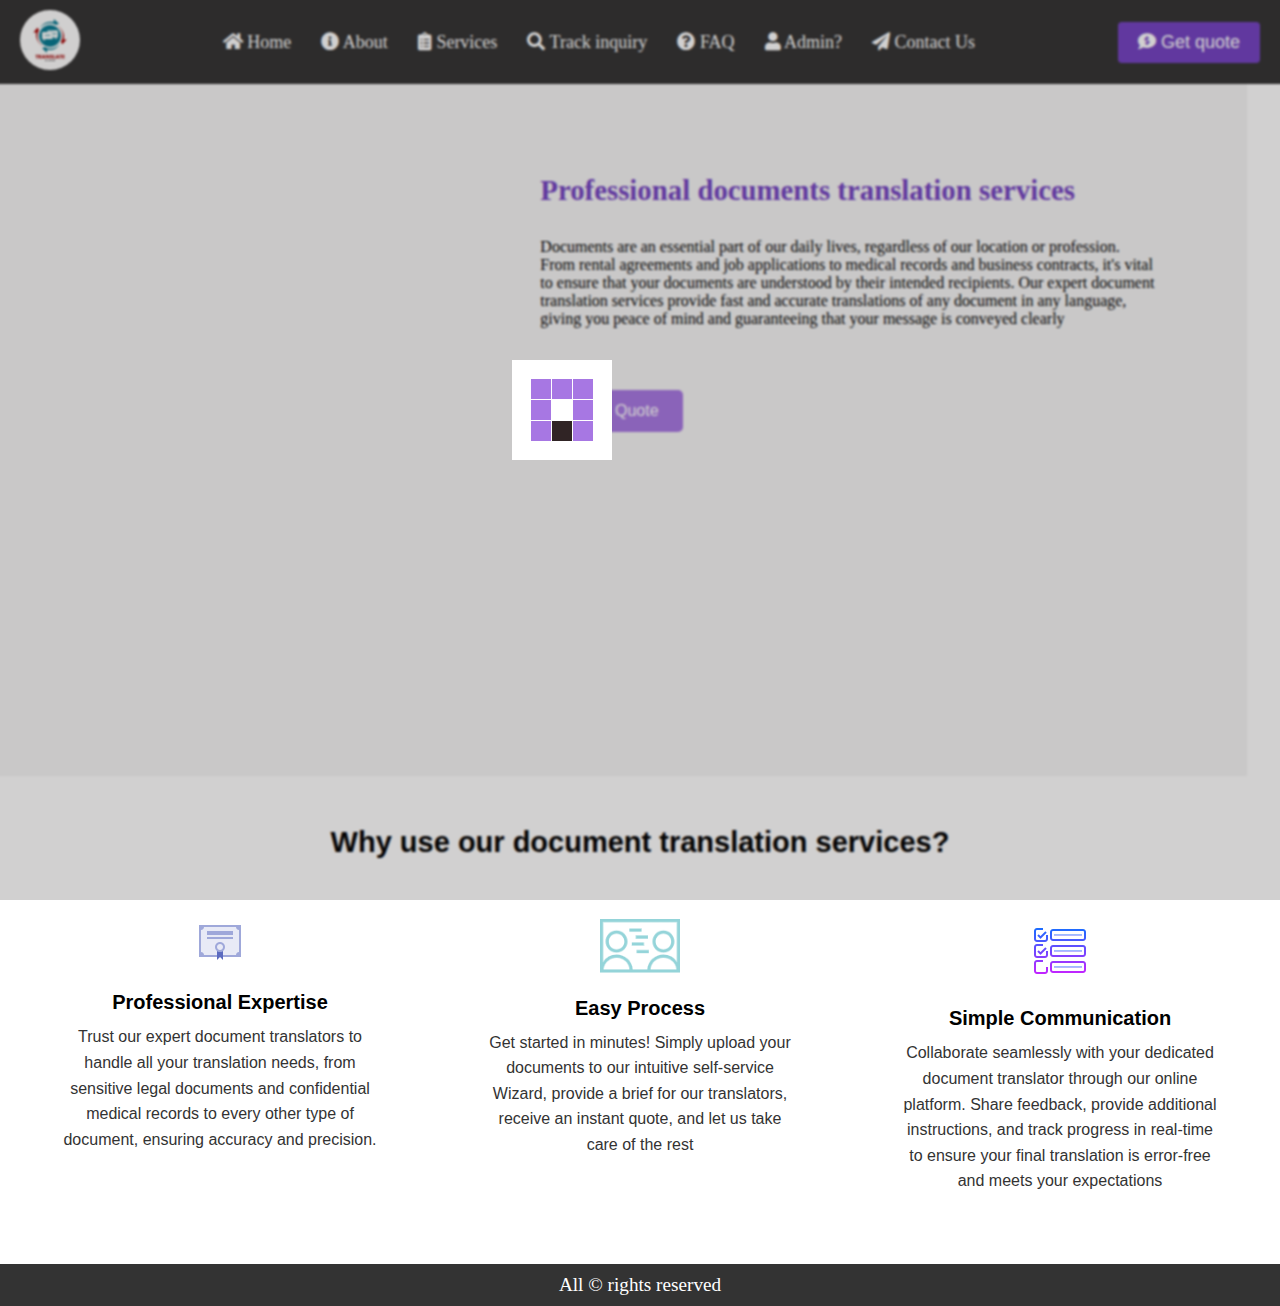
==== commit 7ec3e4a3: "Primary color updated to:  #7342C2" ====
--- a/about.html
+++ b/about.html
@@ -3,7 +3,7 @@
 <head>
     <!-- header  -->
   <meta charset="utf-8">
-  <title>Index</title>
+  <title>Translation about</title>
   <meta name="viewport" content="width=device-width, initial-scale=1.0">
   <link rel="stylesheet" href="style2.css">
   <!-- Font Awesome Link for Icons -->
--- a/style2.css
+++ b/style2.css
@@ -7,7 +7,7 @@
 font-family: calibri; 
 }
 :root{
-    --primary-color:#a777e3;
+    --primary-color:#7342C2;
     --secondary-color:#333;
 }
 html{
@@ -27,20 +27,21 @@
 
 /* Handle (the draggable part of the scrollbar) */
 ::-webkit-scrollbar-thumb {
-    background: #a777e3;  /* Main scrollbar color */
+    background: var(--primary-color);  /* Main scrollbar color */
     border-radius: 10px; /* Rounded corners */
     border: 2px solid #f4f4f4; /* Adds padding effect */
 }
 
 /* Handle hover effect */
 ::-webkit-scrollbar-thumb:hover {
-    background: #8757c8;  /* Darker shade on hover */
+    background: var(--primary-color);  /* Darker shade on hover */
 }
 
 /* Buttons (up and down arrows) */
 ::-webkit-scrollbar-button {
-    background-color: #dcdade; /* Button background color */
-    border-radius: 4px; 
+    background-color: #9f9fa6;
+     /* Button background color */
+    /* border-radius: 4px;  */
     height: 20px;
 }
 
@@ -61,7 +62,7 @@
     justify-content: space-between;
     align-items: center;
     padding: 10px 20px;
-    background-color: #333;
+    background-color: var(--secondary-color);
 }
 
 .navbar-logo img {
@@ -88,8 +89,7 @@
 
 .navbar-button {
     padding: 10px 20px;
-    background-color: #FF6347;
-    background: #a777e3;
+    background: var(--primary-color);
     border: none;
     color: white;
     font-size: 18px;
@@ -139,7 +139,7 @@
         position: absolute;
         top: 70px;
         left: 0;
-        background-color: #333;
+        background-color: var(--secondary-color);
         padding: 20px 0;
 
     }
@@ -465,8 +465,8 @@
     margin-top: 10px;
     padding: 10px 10px;
     background-color: var(--primary-color);
-    background: #a777e3;
-    box-shadow: 2px 5px 10px rgba(167, 119, 227, 0.5);
+    background: var(--primary-color);
+    box-shadow: 2px 5px 8px rgba(167, 119, 227, 0.5);
 
     color: #f5f1f1; 
     border: none;
@@ -566,12 +566,8 @@
 
 /* tracking-form css  */
 #track {
-    /* background: linear-gradient(135deg, #6e8efb, #a777e3);
-    background: linear-gradient(135deg, #1a1b1d, #7748b2);
-    background: linear-gradient(135deg, #1a1b1d, #593780); */
     padding: 60px 20px;
     text-align: center;
-    /* border-radius: 20px; */
     box-shadow: 0 10px 30px rgba(0, 0, 0, 0.1);
     max-width: 1000px;
     max-width: 100%;
@@ -602,7 +598,6 @@
 
 #track .description-form {
     background: rgba(21, 20, 20, 0.9);  
-    /* background: rgba(255, 255, 255, 0.1); */
     padding: 30px;
     border-radius: 15px;
     box-shadow: 0 5px 20px rgba(0, 0, 0, 0.1);
@@ -692,7 +687,7 @@
 }
 
 .success{
-    background: #a777e3;
+    background: var(--primary-color);
 }
 .success:hover{
     box-shadow: -3px 10px 20px rgba(167, 119, 227, 0.5);
@@ -1264,7 +1259,7 @@
     transition: transform 0.3s ease;
 }
 /* #about .content button:hover::before { */
-#about .content:hover::before,#about .content button:hover::before {
+#about .content button:hover::before {
     transform: scale(1);
 }
 .translation-item img{
@@ -1286,6 +1281,7 @@
     background: #fff;
     overflow: hidden;
     position: relative;
+    padding-bottom: 30px;
 }
 
 .section-title {
@@ -1320,6 +1316,9 @@
     box-shadow: 0 5px 15px rgba(0, 0, 0, 0.2);
     transition: transform 0.3s ease, box-shadow 0.3s ease;
     flex-shrink: 0;
+    
+    transform: translateY(-10px);
+    box-shadow: 0 10px 20px rgba(0, 0, 0, 0.3); 
 }
 .expert-card img {
     width: 150px;
@@ -1353,6 +1352,11 @@
     font-size: 1.4rem;
     text-align: center;
 }
+}
+@media (max-width:480px){
+    .description-form button {
+width: 60% !important;
+    }
 }
 
 
@@ -1370,6 +1374,8 @@
         margin-bottom: 2rem;  
     }
     #about {   
-        margin-top: 20% !important; 
+        z-index: -1 !important;
+        background: transparent;
+        margin-top: -5% !important; 
     } 
-}+}
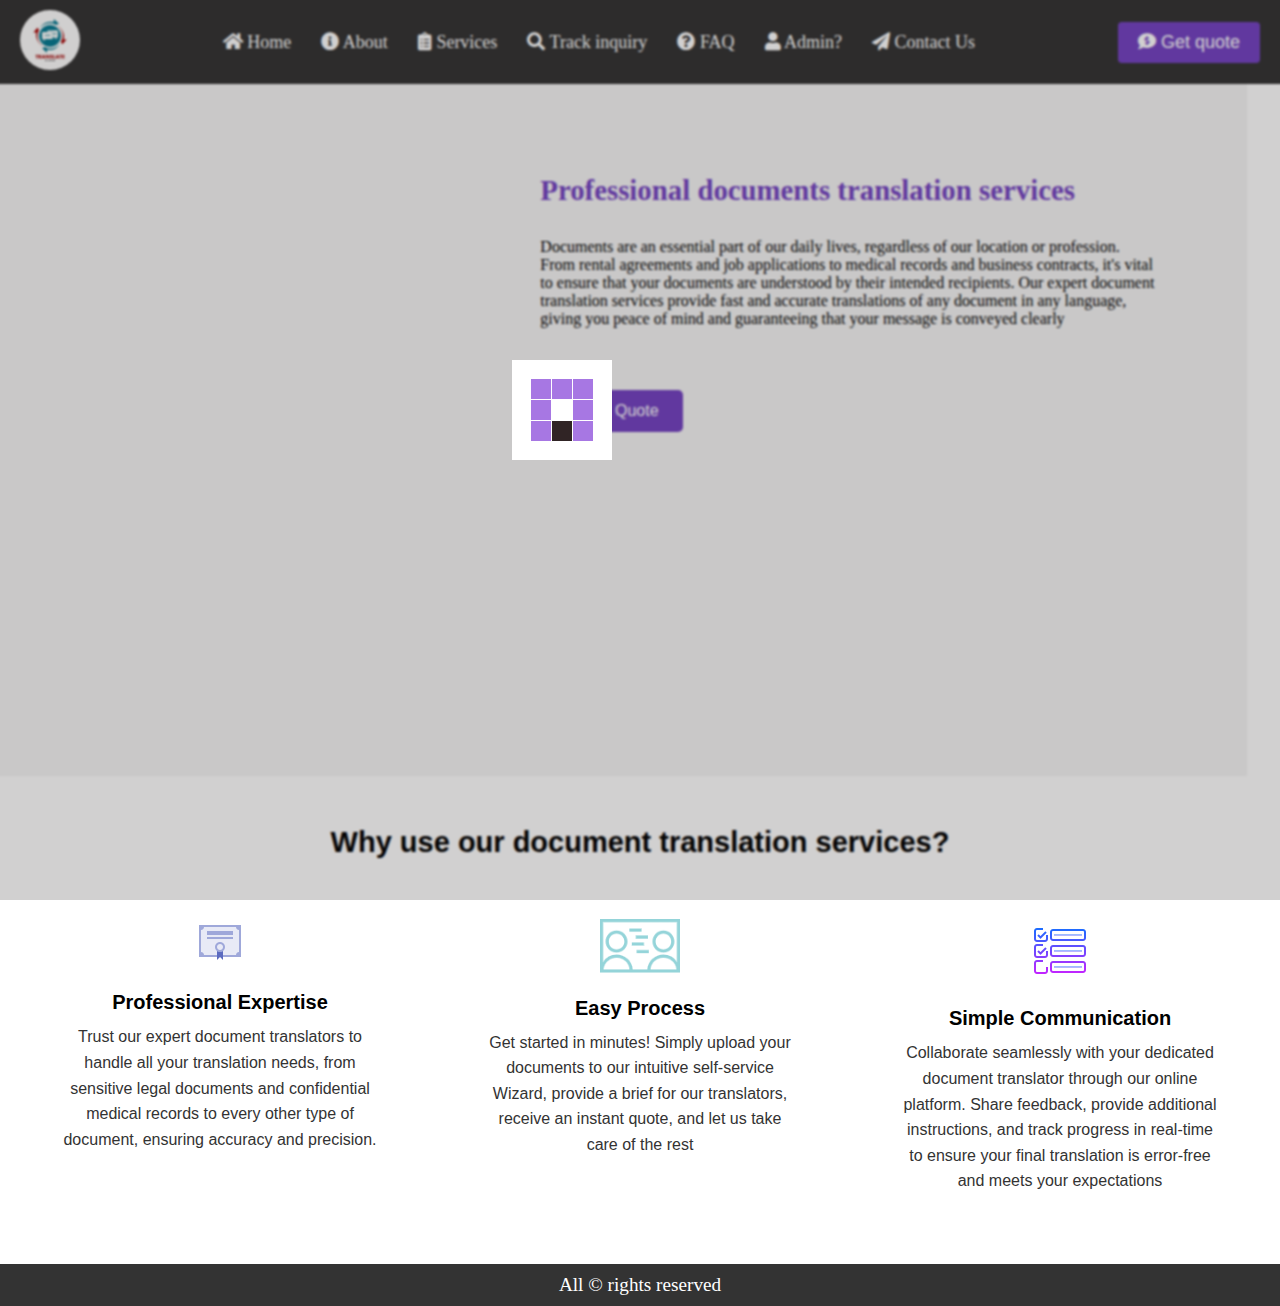
==== commit 8631d3fe: "Hover effect added on navbar links icons" ====
--- a/about.html
+++ b/about.html
@@ -10,6 +10,25 @@
   <link rel="stylesheet" href="https://cdnjs.cloudflare.com/ajax/libs/font-awesome/5.15.3/css/all.min.css" />
   <script src="./script.js" defer></script>
 
+
+  <style> 
+    body{
+        overflow-x: hidden;
+    }
+        #about .content{ 
+            /* animation: scalling 2s !important; */
+            animation-timeline: view();
+          animation-range: entry 0% cover 30% !important; 
+        }
+        @keyframes scalling {
+            from {
+                transform: scale(0);
+            }
+            to {
+                transform: scale(1);
+            }
+        }
+    </style>
 </head>  
 <body>
   
@@ -26,24 +45,6 @@
         }, 1000);
     </script>
     
-<style> 
-body{
-    overflow-x: hidden;
-}
-    .about .content{ 
-        animation: scalling 2s ;
-        /* animation-timeline: view();
-      animation-range: entry 0% cover 30% ;  */
-    }
-    @keyframes scalling {
-        from {
-            transform: scale(0);
-        }
-        to {
-            transform: scale(1);
-        }
-    }
-</style>
 
    
 <nav class="navbar" id="top">
--- a/style2.css
+++ b/style2.css
@@ -12,6 +12,11 @@
 }
 html{
     scroll-behavior: smooth;
+}
+::selection{
+    background-color: var(--primary-color);
+    color: white;
+
 }
 /* Width and height of the scrollbar */
 ::-webkit-scrollbar {
@@ -85,6 +90,10 @@
     color: white;
     text-decoration: none;
     font-size: 18px;
+}
+.navbar-links li:hover i {
+color: var(--primary-color);
+transform: scale(1.1);
 }
 
 .navbar-button {
@@ -464,10 +473,8 @@
 .description-form button {
     margin-top: 10px;
     padding: 10px 10px;
-    background-color: var(--primary-color);
     background: var(--primary-color);
     box-shadow: 2px 5px 8px rgba(167, 119, 227, 0.5);
-
     color: #f5f1f1; 
     border: none;
     border-radius: 5px; 
@@ -517,16 +524,12 @@
     /* background-color: red; */
 }
 
-
+ 
 #contact{
     border-top: 1px solid rgb(193, 204, 204);
     display: flex;
     padding: 10px;
 }
-
-
-
-
 
 
 
@@ -665,7 +668,8 @@
 
 #track .navbar-button:hover {
     background: #090909;
-    box-shadow: 0 5px 20px rgba(167, 119, 227, 0.5);
+    box-shadow: 0 5px 15px rgba(167, 119, 227, 0.5);
+     
 }
 
 @media (max-width: 768px) {
@@ -1044,6 +1048,8 @@
 }
 .faq-right {
     flex: 2;
+    transition: all 0.3s;
+
 }
 .faq-item {
     background: var(--primary-color);
@@ -1059,8 +1065,10 @@
 .faq-item i {
     transition: transform 0.3s;
 }
+
 .faq-item.active i {
     transform: rotate(180deg);
+    
 }
 .faq-answer {
     display: none;
@@ -1232,7 +1240,7 @@
     overflow: hidden;
     padding: 12px 24px;
     border: none;
-    background-color: #a777e3; 
+    background-color: var(--primary-color); 
     color: white;
     font-size: 16px;
     border-radius: 5px;
@@ -1240,13 +1248,8 @@
     transition: background-color 0.3s ease;
 }
 
-#about .content button:hover {
-    background-color: #8b5fd3;
-}
-
 /* Ripple Effect */
-/* #about .content button::before { */
-#about .content::before,#about .content button::before {
+#about .content button::before {
     content: "";
     position: absolute;
     top: 0;
@@ -1258,7 +1261,6 @@
     transform: scale(0);
     transition: transform 0.3s ease;
 }
-/* #about .content button:hover::before { */
 #about .content button:hover::before {
     transform: scale(1);
 }
@@ -1379,3 +1381,60 @@
         margin-top: -5% !important; 
     } 
 }
+
+
+/* From Uiverse.io by adamgiebl */ 
+.button {
+    font-family: inherit;
+    font-size: 20px;
+    color: white;
+    padding: 0.7em 1em;
+    padding-left: 0.9em;
+    display: flex;
+    align-items: center;
+    border: none;
+    border-radius: 16px;
+    overflow: hidden;
+    transition: all 0.2s;
+    cursor: pointer;
+    width: 40% !important;
+  }
+  
+  .button span {
+    display: block;
+    margin-left: 0.3em;
+    transition: all 0.3s ease-in-out;
+}
+
+.button svg {
+    display: block;
+    transform-origin: center center;
+    transition: transform 0.3s ease-in-out;
+}
+
+ .svg-wrapper {
+    animation: fly-1 0.6s ease-in-out infinite alternate;
+}
+
+.button:hover svg {
+    transform: translateX(1em) rotate(45deg) scale(1.1);
+}
+  
+  .button:hover span {
+      transform: translateX(2em);
+    }
+    
+    .button:active {
+        transform: scale(0.95);
+    }
+    
+  @keyframes fly-1 {
+    from {
+      transform: translateY(0.1em);
+    }
+  
+    to {
+      transform: translateY(-0.1em);
+    }
+  }
+  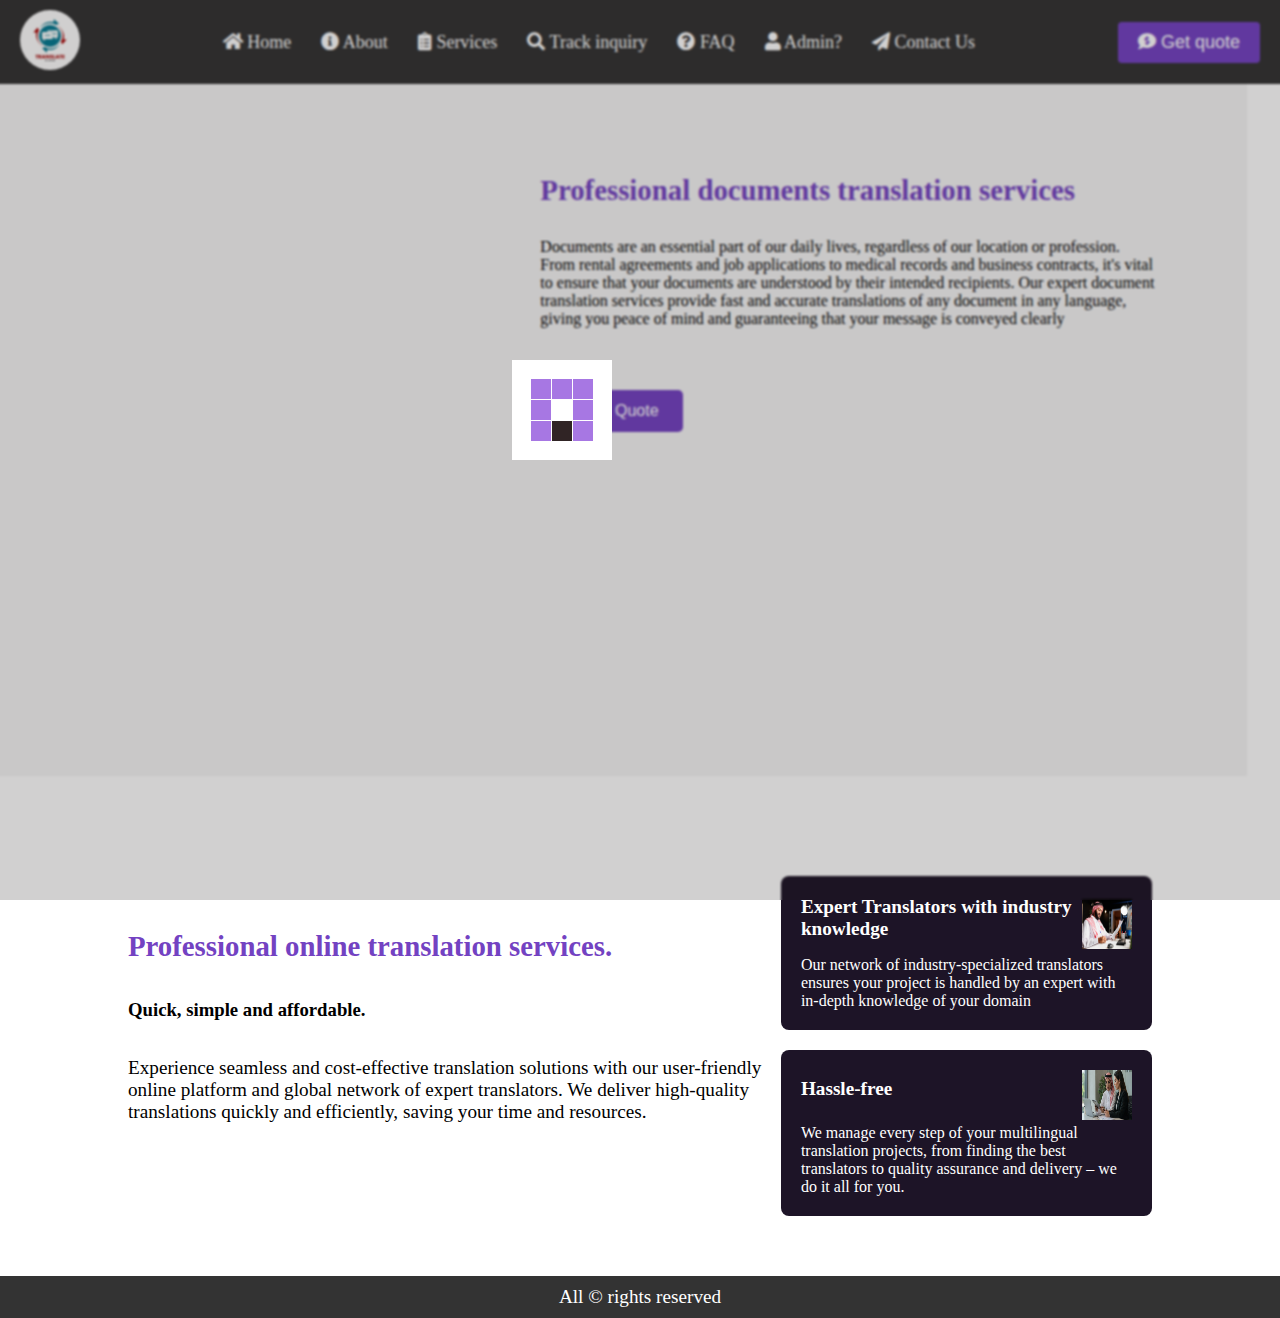
==== commit a5f9073e: "New section of" ====
--- a/about.html
+++ b/about.html
@@ -15,10 +15,10 @@
     body{
         overflow-x: hidden;
     }
-        #about .content{ 
-            /* animation: scalling 2s !important; */
+        #about .content, .translators{ 
+            animation: scalling 2s !important;
             animation-timeline: view();
-          animation-range: entry 0% cover 30% !important; 
+            animation-range: entry 0% cover 30% !important; 
         }
         @keyframes scalling {
             from {
@@ -104,6 +104,7 @@
         <div class="bar"></div>
     </div>
 </nav> 
+
     <main>
         <!-- About section  -->
         <section class="about about2" id="about">
@@ -131,31 +132,43 @@
         </section>
 
         <!-- document translation services  -->
-        <section class="document-translation">
-            <h2>Why use our document translation services?</h2>
-            <div class="translation-wrapper">
-                <div class="translation-item">
-                    <img src="./img/diploma.png" alt="Professional Expertise">
-                    <h3>Professional Expertise</h3>
+        <section class="translaters">
+    
+            <div class="text-content">
+                <h1>Professional online translation services.</h1>
+                <br><br>
+                <h3>Quick, simple and affordable.</h3>
+                <br><br>
+                <p>
+                    Experience seamless and cost-effective translation solutions with our user-friendly online platform and global network of expert translators. 
+                    We deliver high-quality translations quickly and efficiently, saving your time and resources.
+                </p>
+            </div>
+        
+            <div class="features">
+                <div class="feature-card">
+                    <div class="feature-header">
+                        <h3>Expert Translators with industry knowledge</h3>
+                        <div class="feature-icon">
+                            <img src="./img/expert1.png" alt="Native Translators">
+                        </div>
+                    </div>
                     <p>
-                        Trust our expert document translators to handle all your translation needs, from sensitive legal documents and confidential medical records to every other type of document, ensuring accuracy and precision.
-                         </div>
-                <div class="translation-item">
-                    <img src="./img/easyway.png" alt="Easy Process">
-                    <h3>Easy Process</h3>
-                    <p>
-                        Get started in minutes! Simply upload your documents to our intuitive self-service Wizard, provide a brief for our translators, receive an instant quote, and let us take care of the rest
-                    </p>
+                        Our network of industry-specialized translators ensures your project is handled by an expert with in-depth knowledge of your domain            </p>
                 </div>
-                <div class="translation-item">
-                    <img src="./img/simple.png" alt="Simple Communication">
-                    <h3>Simple Communication</h3>
-                    <p>
-                        Collaborate seamlessly with your dedicated document translator through our online platform. Share feedback, provide additional instructions, and track progress in real-time to ensure your final translation is error-free and meets your expectations
-                    </p>
+        
+                <div class="feature-card">
+                    <div class="feature-header">
+                        <h3>Hassle-free</h3>
+                        <div class="feature-icon">
+                            <img src="./img/expert3.png" alt="Hassle Free">
+                        </div>
+                    </div>
+                    <p>We manage every step of your multilingual translation projects, from finding the best translators to quality assurance and delivery – we do it all for you.</p>
                 </div>
             </div>
-        </section>  
+        </section>
+        
 </main>
 
 
--- a/style2.css
+++ b/style2.css
@@ -92,10 +92,10 @@
     font-size: 18px;
 }
 .navbar-links li:hover i {
-color: var(--primary-color);
-transform: scale(1.1);
-}
-
+    color: var(--primary-color);
+    transform: scale(1.1);
+}
+ 
 .navbar-button {
     padding: 10px 20px;
     background: var(--primary-color);
@@ -1437,4 +1437,96 @@
       transform: translateY(-0.1em);
     }
   }
-  +  
+  /* General Section Styling */
+.translaters {
+    display: flex;
+    flex-direction: column;
+    align-items: center;
+    padding: 60px 10%;
+    animation: slideFromLeft 2s ease-in-out;
+    animation-timeline: view();
+    animation-range: entry 0% cover 30%;
+}
+
+/* Main Heading */
+.text-content {
+    text-align: left;
+    max-width: 700px;
+}
+
+.text-content h1 {
+    font-size: 1.8rem;
+    font-weight: 700;
+    color: var(--primary-color);
+}
+
+.text-content h2 {
+    font-size: 2.5rem;
+    font-weight: 600;
+    margin-bottom: 20px;
+}
+
+/* Features Container */
+.features {
+    display: flex;
+    flex-direction: column;
+    gap: 20px;
+    margin-top: 40px;
+}
+
+/* Individual Feature Card */
+.feature-card {
+    display: flex;
+    flex-direction: column;
+    background: #1D1427;
+    color: white;
+    padding: 20px;
+    border-radius: 8px;
+    transition: transform 0.3s ease-in-out;
+}
+
+/* Feature Title + Icon */
+.feature-header {
+    display: flex;
+    justify-content: space-between;
+    align-items: center;
+    color: var(--primary-color);
+    color: white;
+    font-weight: bold;
+}
+
+.feature-header h3 {
+    font-size: 1.2rem;
+    font-weight: 600;
+    margin-bottom: 1rem;
+}
+.text-content p{
+    font-size: 1.2rem;
+    text-wrap: wrap;
+}
+.feature-icon img {
+    width: 50px;
+    height: 50px;
+}
+
+/* Feature Hover Effect */
+.feature-card:hover {
+    transform: translateY(-5px);
+    box-shadow: 0px 0px 4px 4px var(--primary-color);
+    cursor: pointer;
+    scale: 1.1;
+    transition: scale 0.5s ease-in-out;
+}
+
+/* Responsive Design */
+@media (min-width: 768px) {
+    .translaters {
+        flex-direction: row;
+        justify-content: space-between;
+    }
+
+    .features {
+        max-width: 500px;
+    }
+}
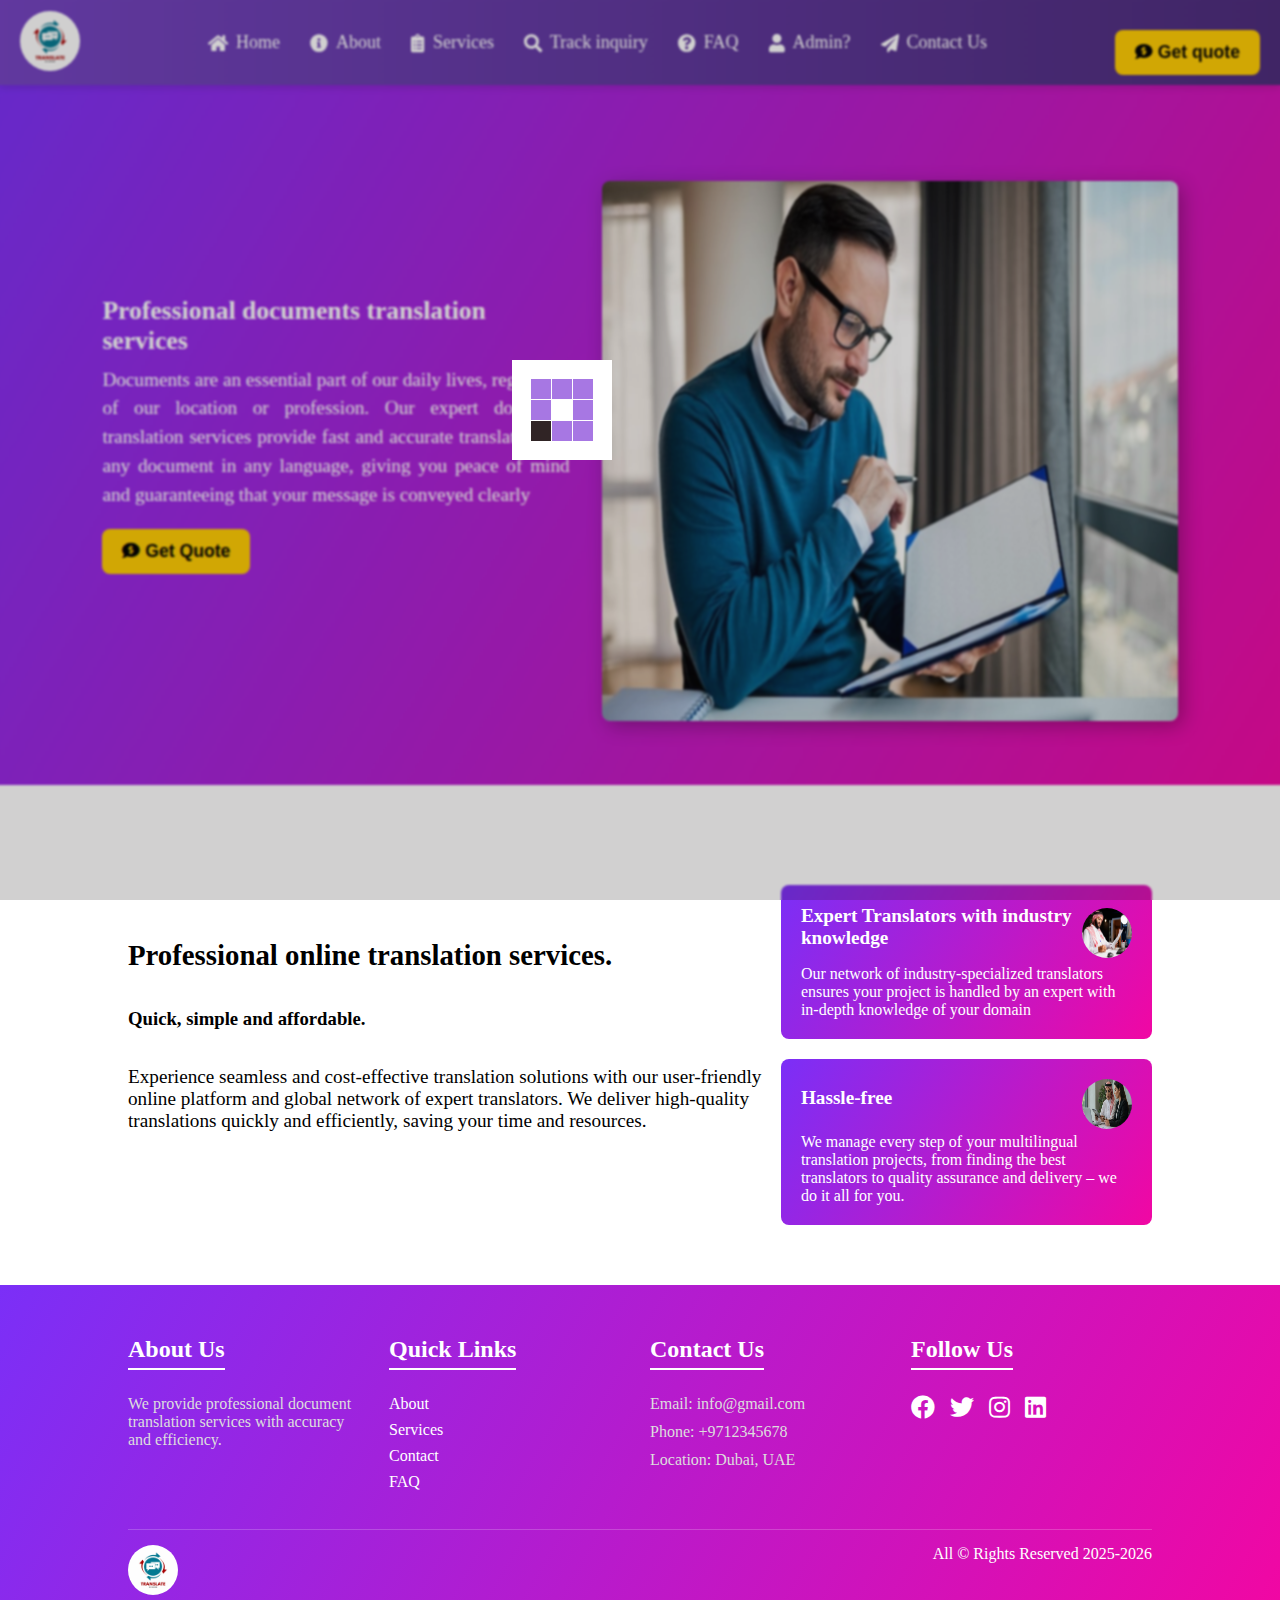
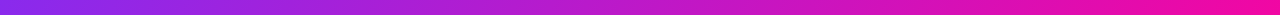
==== commit 8cd4c6a2: "Modern footer added, About section image updated." ====
--- a/about.html
+++ b/about.html
@@ -64,7 +64,7 @@
                 About</a>
             </li>
         <li>                
-            <a href="#services"> 
+            <a href="./.#services"> 
                 <i class="fas fa-clipboard-list"></i>
                 Services 
             </a></li>                
@@ -107,17 +107,17 @@
 
     <main>
         <!-- About section  -->
-        <section class="about about2" id="about">
-              <video src="./img/video2.mp4" autoplay muted loop></video>
+        <section class="about " id="about">
+              <!-- <video src="./img/video2.mp4" autoplay muted loop></video> -->
               
-            <!-- <img src="./img/about1.png" class=" from-left" alt=" about"> -->
             <div class="content ">
                 <h1>Professional documents translation services 
                 </h1>
                 <div class="sub-content">
                     <div class="about1">
                         <p>
-                            Documents are an essential part of our daily lives, regardless of our location or profession. From rental agreements and job applications to medical records and business contracts, it's vital to ensure that your documents are understood by their intended recipients. Our expert document translation services provide fast and accurate translations of any document in any language, giving you peace of mind and guaranteeing that your message is conveyed clearly
+                            Documents are an essential part of our daily lives, regardless of our location or profession. 
+                             Our expert document translation services provide fast and accurate translations of any document in any language, giving you peace of mind and guaranteeing that your message is conveyed clearly
                         </p>
                     </div>
                  
@@ -129,6 +129,8 @@
                         Get Quote</button> 
                 </a>
             </div>
+            <img src="./img/about-pic.png" class=" about-img" alt=" about">
+
         </section>
 
         <!-- document translation services  -->
@@ -171,10 +173,47 @@
         
 </main>
 
-
 <!-- footer section -->
-  <footer>All &copy; rights reserved</footer>
-
+<footer>
+    <div class="footer-container">
+        <div class="footer-section ">
+            <h3>About Us</h3>
+            <p>We provide professional document translation services with accuracy and efficiency.</p>
+        </div>
+        
+        <div class="footer-section links">
+            <h3>Quick Links</h3>
+            <ul>
+                <li><a href="#about">About</a></li>
+                <li><a href="./.#services">Services</a></li>
+                <li><a href="./.#contact">Contact</a></li>
+                <li><a href="./.#faq">FAQ</a></li>
+            </ul>
+        </div>
+        
+        <div class="footer-section contact">
+            <h3>Contact Us</h3>
+            <p>Email: info@gmail.com</p>
+            <p>Phone: +9712345678</p>
+            <p>Location: Dubai, UAE</p>
+        </div>
+        
+        <div class="footer-section social">
+            <h3>Follow Us</h3>
+            <div class="social-icons">
+                <a href="#"><i class="fab fa-facebook"></i></a>
+                <a href="#"><i class="fab fa-twitter"></i></a>
+                <a href="#"><i class="fab fa-instagram"></i></a>
+                <a href="#"><i class="fab fa-linkedin"></i></a>
+            </div>
+        </div>
+    </div>
+
+    <div class="footer-bottom">
+        <img src="./img/logo.jpg" alt="">
+        <p>All &copy; Rights Reserved 2025-2026</p>
+    </div>
+</footer>
   <!-- navbar toggle  -->
     <script>
         // Toggle mobile menu visibility
--- a/style2.css
+++ b/style2.css
@@ -6,16 +6,26 @@
     
 font-family: calibri; 
 }
-:root{
+
+:root {
     --primary-color:#7342C2;
-    --secondary-color:#333;
+    --btn-bg:#ffcc00;
+    --primary-color: #7342C2; /* Main purple */
+    --secondary-color: #ffd633; /* Dark background */
+    --hover-color: #ffcc00; /* Original hover color */
+    --btn-bg:#ffcc00;
+    --hover-bg-color: #ffcc00; /* Lighter purple for hover background */
+    --gradient-start: #7342C2; /* Gradient start color */
+    --gradient-end: #4A2A7A; /* Gradient end color */
+    --text-color: white; /* White text for readability */
+    --shadow-color: rgba(0, 0, 0, 0.1); /* Subtle shadow */
 }
 html{
     scroll-behavior: smooth;
 }
 ::selection{
-    background-color: var(--primary-color);
-    color: white;
+    background-color: var(--secondary-color);
+    color: black;
 
 }
 /* Width and height of the scrollbar */
@@ -44,7 +54,7 @@
 
 /* Buttons (up and down arrows) */
 ::-webkit-scrollbar-button {
-    background-color: #9f9fa6;
+    background-color: var(--secondary-color);
      /* Button background color */
     /* border-radius: 4px;  */
     height: 20px;
@@ -61,18 +71,29 @@
     scrollbar-color: #a777e3 #f4f4f4;  /* Thumb and track color */
 }
 
-/* Basic navbar styles */
+
+/* Navbar styles */
 .navbar {
     display: flex;
     justify-content: space-between;
     align-items: center;
     padding: 10px 20px;
-    background-color: var(--secondary-color);
+    background: linear-gradient(90deg, var(--gradient-start), var(--gradient-end));
+    box-shadow: 0 4px 6px var(--shadow-color);
+    position: sticky;
+    top: 0;
+    z-index: 1000;
 }
 
 .navbar-logo img {
     width: 60px;
     border-radius: 50%;
+    transition: transform 0.3s ease;
+}
+
+.navbar-logo img:hover {
+    cursor: pointer;
+    transform: scale(1.1); /* Logo hover effect */
 }
 
 .navbar-links {
@@ -84,59 +105,71 @@
 
 .navbar-links li {
     margin: 0 15px;
+    position: relative;
 }
 
 .navbar-links a {
-    color: white;
+    color: var(--text-color);
     text-decoration: none;
     font-size: 18px;
-}
+    display: flex;
+    align-items: center;
+    gap: 8px; /* Space between icon and text */
+    transition: color 0.3s ease, transform 0.3s ease;
+}
+
+.navbar-links a:hover {
+    /* color: var(--hover-color); */
+    transform: translateY(-2px); /* Lift effect on hover */
+}
+
 .navbar-links li:hover i {
-    color: var(--primary-color);
+    color: var(--hover-color);
     transform: scale(1.1);
 }
- 
+
 .navbar-button {
     padding: 10px 20px;
     background: var(--primary-color);
     border: none;
-    color: white;
+    color: var(--text-color);
     font-size: 18px;
     cursor: pointer;
-    border-radius: 4px;  
+    border-radius: 25px; /* Rounded button */
+    transition: background 0.3s ease, transform 0.3s ease;
+}
+
+.navbar-button:hover {
+    background: var(--hover-color);
+    transform: translateY(-2px); /* Lift effect on hover */
 }
 
 .navbar-toggle {
     display: none;
     flex-direction: column;
     gap: 5px;
+    cursor: pointer;
 }
 
 .navbar-toggle .bar {
     width: 30px;
     height: 3px;
-    background-color: white;
-}
-
-/* Submenu styles */
-.submenu {
-    display: none;
-    list-style: none;
-    position: absolute;
-    background-color: #444;
-    padding: 10px;
-    margin-top: 5px;
-}
-
-.submenu-group {
-    display: flex;
-    flex-direction: column;
-}
-
-.services-menu:hover .submenu {
-    display: block;
-}
-
+    background-color: var(--text-color);
+    transition: transform 0.3s ease, opacity 0.3s ease;
+}
+
+/* Mobile menu animation */
+.navbar-toggle.active .bar:nth-child(1) {
+    transform: rotate(45deg) translate(5px, 5px);
+}
+
+.navbar-toggle.active .bar:nth-child(2) {
+    opacity: 0;
+}
+
+.navbar-toggle.active .bar:nth-child(3) {
+    transform: rotate(-45deg) translate(5px, -5px);
+}
 
 /* Media query for mobile */
 @media (max-width: 768px) {
@@ -148,121 +181,284 @@
         position: absolute;
         top: 70px;
         left: 0;
-        background-color: var(--secondary-color);
+        background: linear-gradient(90deg, var(--gradient-start), var(--gradient-end));
         padding: 20px 0;
-
+        box-shadow: 0 4px 6px var(--shadow-color);
+        border-radius: 0 0 10px 10px; /* Rounded bottom corners */
     }
 
     .navbar-links li {
         margin: 15px 0;
-        padding-left: 3%;
+        padding-left: 20px;
+    }
+
+    .navbar-links.active {
+        display: flex;
+        z-index: 1000;
     }
 
     .navbar-toggle {
         display: flex;
-        cursor: pointer;
+    }
+}
+
+
+/* Navbar styles */
+.navbar {
+    display: flex;
+    justify-content: space-between;
+    align-items: center;
+    padding: 10px 20px;
+    background: linear-gradient(90deg, var(--gradient-start), var(--gradient-end));
+    box-shadow: 0 4px 6px var(--shadow-color);
+    position: sticky;
+    top: 0;
+    z-index: 1000;
+}
+
+.navbar-logo img {
+    width: 60px;
+    border-radius: 50%;
+    transition: transform 0.3s ease;
+}
+
+.navbar-logo img:hover {
+    cursor: pointer;
+    transform: scale(1.1); /* Logo hover effect */
+}
+
+.navbar-links {
+    list-style: none;
+    display: flex;
+    margin: 0;
+    padding: 0;
+}
+
+.navbar-links li {
+    margin: 0 15px;
+    position: relative;
+}
+
+.navbar-links a {
+    color: var(--text-color);
+    text-decoration: none;
+    font-size: 18px;
+    display: flex;
+    align-items: center;
+    gap: 8px; /* Space between icon and text */
+    transition: color 0.3s ease, transform 0.3s ease;
+}
+
+.navbar-links a:hover {
+    /* color: var(--hover-color); */
+    transform: translateY(-2px); /* Lift effect on hover */
+}
+
+.navbar-links li:hover i {
+    color: var(--hover-color);
+    transform: scale(1.1);
+}
+
+.navbar-button {
+    padding: 10px 20px;
+    background: var(--primary-color);
+    border: none;
+    color: var(--text-color);
+    font-size: 18px;
+    cursor: pointer;
+    border-radius: 25px; /* Rounded button */
+    transition: background 0.3s ease, transform 0.3s ease;
+}
+
+.navbar-button:hover {
+    background: var(--hover-color);
+    transform: translateY(-2px); /* Lift effect on hover */
+}
+
+.navbar-toggle {
+    display: none;
+    flex-direction: column;
+    gap: 5px;
+    cursor: pointer;
+}
+
+.navbar-toggle .bar {
+    width: 30px;
+    height: 3px;
+    background-color: var(--text-color);
+    transition: transform 0.3s ease, opacity 0.3s ease;
+}
+
+/* Mobile menu animation */
+.navbar-toggle.active .bar:nth-child(1) {
+    transform: rotate(45deg) translate(5px, 5px);
+}
+
+.navbar-toggle.active .bar:nth-child(2) {
+    opacity: 0;
+}
+
+.navbar-toggle.active .bar:nth-child(3) {
+    transform: rotate(-45deg) translate(5px, -5px);
+}
+
+/* Media query for mobile */
+@media (max-width: 768px) {
+    .navbar-links {
+        display: none;
+        width: 100%;
+        flex-direction: column;
+        text-align: left;
+        position: absolute;
+        top: 70px;
+        left: 0;
+        background: linear-gradient(90deg, var(--gradient-start), var(--gradient-end));
+        padding: 20px 0;
+        box-shadow: 0 4px 6px var(--shadow-color);
+        border-radius: 0 0 10px 10px; /* Rounded bottom corners */
+    }
+
+    .navbar-links li {
+        margin: 15px 0;
+        padding-left: 20px;
     }
 
     .navbar-links.active {
         display: flex;
-        z-index: 10;
-    }
-
-}
-
+        z-index: 1000;
+    }
+
+    .navbar-toggle {
+        display: flex;
+    }
+}
 
 /* about css  */
-
-.about{
-    /* background: linear-gradient(220deg, white 60%, var(--primary-color)); */
-    background: whitesmoke; 
-    display: flex;
-    width: 88vw;
-    padding: 4.7%;
-  }
-  
-  .about h1{
-    font-size: 1.8rem;  
-    color: var(--primary-color);
-  }
-  .about img, .about video {
-    width: 45vw;  
-    height:60vh;  
-    border-radius: 4px;
+.about {
+    background: linear-gradient(120deg, #7b2ff7, #f107a3); /* Modern gradient */
+    display: flex;
+    justify-content: space-between;
+    align-items: center;
+    padding: 5% 8%;
+    width: 84%;
+    color: white;
+
+}
+
+.about .content {
+    max-width: 50%;
+}
+
+.about h1 {
+    font-size: 1.6rem;
+    font-weight: bold;
+    color: #fff;
+}
+
+.about p {
+    font-size: 1.2rem;
+    margin-top: 10px;
+    line-height: 1.5;
+}
+
+.benefits-list {
+    list-style: none;
+    padding: 0;
+    margin-top: 15px;
+}
+
+.benefits-list li {
+    font-size: 1.1rem;
+    margin-bottom: 8px;
+    display: flex;
+    align-items: center;
+    gap: 10px;
+}
+
+.navbar-button.success {
+    background: var(--btn-bg);
+    color: #000;
+    font-size: 1.1rem;
+    font-weight: bold;
+    padding: 12px 20px;
+    border-radius: 8px;
+    cursor: pointer;
+    margin-top: 20px;
+    transition: transform 0.3s ease-in-out;
+}
+
+.navbar-button.success:hover {
+    background: var(--hover-bg-color);
+    transform: scale(1.05);
+}
+
+.trust-badge {
+    display: inline;
+    font-size: 1rem;
+    margin-top: 10px;
+    font-weight: bold;
+    opacity: 0.9;
+}
+.about img, .about video {
+    margin-left: 2rem; 
+    margin-top: -1rem;
+    width: 45vw;
+    height: 60vh;
+    border-radius: 8px;
+    box-shadow: 5px 5px 20px rgba(0, 0, 0, 0.3);
+}
+.about-img{
     margin-top: 2rem; 
-    filter: drop-shadow(7px 7px 5px var(--primary-color));
-    animation: slideInFromLeft 2s;
-    animation-timeline: view();
-    animation-range: entry 0% cover 50% ;    
-  
-  }
-  .about .content  {
-    padding: 30px; 
-    width: 70%;     
-    animation: slideFromRight 1s;
-    animation-timeline: view();
-    animation-range: entry 0% cover 30% ;
- 
-    transition: transform 3s;
-    /* animation: pulse 1s infinite; */
-  }
- 
-  
-  .about .content :has(h3, p){  
-    margin-top: 5%;
-  }
-  .sub-content h3{
-    margin-bottom: 3%; 
-  }
-  .about .content button{
-    margin-top: 10%; 
-  }
-  /* Animation Styles */
-
-  
-  
-/* About Section */
+}
+
+.about video{
+    margin-right: 2rem; 
+    width: 45vw;
+    height: 60vh;
+}
+/* Responsive Design */
 @media (max-width: 992px) {
-
     .about {
-        flex-direction: column;
-        align-items: center;
+        flex-direction: column-reverse;
         text-align: center;
     }
+    .about .content {
+        max-width: 90%;
+    }
 
     .about img, .about video {
-        width: 70vw; 
+        width: 80vw;
         height: auto;
-        z-index: 1;
-        margin-bottom: 20px;
-    }
-    .about{
-        width: 86%;  
-    }
-    .about h1{
+animation: none;
+    }
+}
+.about p{
+    text-align: justify;
+}
+@media (max-width: 480px) {
+
+    #about{
+        margin-top: 3rem;
+    background: linear-gradient(120deg, #7b2ff7, #f107a3);
+    }
+    .about h1 {
         font-size: 1.2rem;
-    }
-    .about .content {
-        width: 90%;
-        padding: 0;
-    }
-}
-@media (max-width: 480px) {
-    .about img, .about video {
-        width: 70vw;
-        height: auto;
-        z-index: 1;
-        margin-bottom: 20px;    
-    }
-    .about{
-        width: 86%;  
-    }
-    .about h1{
-        font-size: 1.2rem;
-    }
-    .about .content {
-        width: 90%;
-        padding: 0;
+        margin-top:1.7rem ; 
+    }
+
+    .about p {
+        font-size: 1rem;
+    }
+.about li{
+    margin-left: -1rem;
+    font-size: 14px;
+}
+    .navbar-button.success {
+        font-size: 1rem;
+        padding: 10px 18px;
+    }
+    .about img{
+        margin-top: 1rem;
     }
 }
 
@@ -288,7 +484,7 @@
 }
 
 .document-translation h2 {
-    font-size: 29px;
+    font-size: 22px;
     margin-bottom: 40px;
     color: #000;
 }
@@ -315,13 +511,13 @@
 }
 
 .translation-item h3 {
-    font-size: 20px;
+    font-size: 1rem;
     color: #000;
     margin-bottom: 10px;
 }
 
 .translation-item p {
-    font-size: 16px;
+    font-size: 14px;
     color: #333;
     line-height: 1.6;
 }
@@ -341,7 +537,7 @@
     }
     
     .document-translation h2{
-        font-size: 1.8rem !important;
+        font-size: 1.4rem !important;
     }
 }
 
@@ -473,9 +669,9 @@
 .description-form button {
     margin-top: 10px;
     padding: 10px 10px;
-    background: var(--primary-color);
+    background: var(--secondary-color);
     box-shadow: 2px 5px 8px rgba(167, 119, 227, 0.5);
-    color: #f5f1f1; 
+    color: black; 
     border: none;
     border-radius: 5px; 
     cursor: pointer;
@@ -856,13 +1052,112 @@
     }
 }
 
-footer{
+footer {
+    background: linear-gradient(120deg, #7b2ff7, #f107a3);
+    color: white;
+    padding: 20px 10%;
+    padding-top: 4%;
     text-align: center;
-    font-size: 1.2rem; 
-    padding: 10px;
-    /* background-color: #a777e3; */
-    background-color: var(--secondary-color);
+}
+
+.footer-container {
+    display: flex;
+    justify-content: space-between;
+    flex-wrap: wrap;
+    gap: 20px;
+}
+
+.footer-section {
+    flex: 1;
+    min-width: 150px;
+    text-align: left;
+}
+
+.footer-section h3 {
+    font-size: 1.5rem;
+    margin-bottom: 15px;
+    border-bottom: 2px solid white;
+    display: inline-block;
+    padding-bottom: 5px;
+}
+
+.footer-section p, .footer-section ul {
+    font-size: 1rem;
+    color: #ddd;
+    margin-top: 10px;
+}
+
+.footer-section ul {
+    list-style: none;
+    padding: 0;
+}
+
+.footer-section ul li {
+    margin: 8px 0;
+}
+
+.footer-section ul li a {
     color: white;
+    text-decoration: none;
+    transition: color 0.3s ease-in-out;
+}
+
+.footer-section ul li a:hover {
+    color: #ffd700;
+}
+
+.social-icons {
+    display: flex;
+    gap: 15px;
+    margin-top: 10px;
+}
+
+.social-icons a {
+    color: white;
+    font-size: 1.5rem;
+    transition: transform 0.3s ease-in-out;
+}
+
+.social-icons a:hover {
+    transform: scale(1.2);
+    color: #ffd700;
+}
+
+.footer-bottom {
+    margin-top: 30px;
+    padding-top: 15px;
+    font-size: 1rem;
+    display: flex;
+    justify-content:space-between;
+    border-top: 1px solid rgba(255, 255, 255, 0.2);
+}
+.footer-bottom img{
+    width: 50px;
+    height: 50px;
+    border-radius: 50%;
+}
+.footer-bottom span {
+    font-weight: bold;
+    color: #ffd700;
+}
+
+/* Responsive Design */
+@media (max-width: 768px) {
+    .footer-container {
+        flex-direction: column;
+        text-align: center;
+    }
+    .footer-bottom p{
+        margin-top: 1.2rem;
+        font-size: 0.9rem; 
+    }
+    .footer-section {
+        text-align: center;
+    }
+
+    .social-icons {
+        justify-content: center;
+    }
 }
 
 
@@ -881,59 +1176,116 @@
         transform: translateX(0px);
     }
 }
-
 .translation-services {
+    position: relative;
     text-align: center;
+    padding: 60px 10%;
+    color: white;
+    overflow: hidden;
+}
+
+/* Adjusted clip-path to be slightly lower */
+.translation-services::before {
+    content: "";
+    position: absolute;
+    top: 0;
+    left: 0;
+    width: 100%;
+    height: 100%;
+    background: linear-gradient(120deg, #7b2ff7, #f107a3);
+    clip-path: polygon(0 0, 100% 0, 100% 88%, 0% 100%); /* Lowered the curve */
+    z-index: -1;
+}
+
+.translation-services h2 {
+    font-size: 1.8rem;
+    font-weight: bold;
+    margin-bottom: 30px;
+    /* text-transform: uppercase; */
+    letter-spacing: 1.5px;
+}
+
+/* Service List Container */
+.services-list {
+    display: grid;
+    grid-template-columns: repeat(auto-fit, minmax(250px, 1fr)); 
+    gap: 30px;
+    justify-content: center;
     max-width: 100%;
+}
+
+/* Service List Box */
+.services-list ul {
+    background: rgba(255, 255, 255, 0.1);
+    backdrop-filter: blur(10px);
     padding: 20px;
-    border-radius: 10px;
-    margin-bottom: 2rem;  
-}
-
-.translation-services h2 {
-    font-size: 2rem; 
-    color: #333;
-    margin-bottom: 20px;
-    text-align: center;
-}
-
-.services-list {
-    display: flex;
-    justify-content: center;
-    gap: 70px; 
-}
-
-.services-list ul {
+    border-radius: 12px;
     list-style: none;
-    padding: 0;
-    margin: 0;
-    text-align: left;
-}
-
+    transition: transform 0.3s ease, box-shadow 0.3s ease;
+}
+
+/* Hover effect on service box */
+.services-list ul:hover {
+    transform: translateY(-5px);
+    box-shadow: 0px 8px 20px rgba(255, 255, 255, 0.2);
+}
+
+/* List Items */
 .services-list ul li {
-    font-size: 20px;
-    color: #555;
-    border-left: 2px solid #a777e3;
-    margin: 8px 0;
-    padding-left:1rem ;
-    transition: color 0.3s ease;
-}
-
+    font-size: 1.2rem;
+    display: flex;
+    align-items: center;
+    gap: 10px;
+    color: white;
+    border-left: 3px solid white;
+    padding-left: 12px;
+    margin: 10px 0;
+    transition: color 0.3s ease, border-left 0.3s ease;
+}
+
+/* Adding icons to the list */
+.services-list ul li::before {
+    content: "✔"; /* You can replace with FontAwesome icons */
+    font-size: 1.2rem;
+    color: #ffd700;
+    /* font-weight: bold; */
+}
+
+/* Hover effect on list items */
 .services-list ul li:hover {
-    color: #a777e3;
-}
-
-/* Responsive styling */
+    color: #ffd700;
+    border-left: 3px solid #ffd700;
+}
+
+/* Mobile Responsiveness */
+@media (max-width: 768px) {
+    .translation-services {
+        padding: 40px 5%;
+    }
+
+    .translation-services h2 {
+        font-size: 1.6rem;
+    }
+
+    .services-list {
+        grid-template-columns: 1fr;
+    }
+
+    .services-list ul {
+        padding: 15px;
+    }
+
+    .services-list ul li {
+        font-size: 1rem;
+    }
+}
 @media (max-width: 600px) {
-    .services-list {
-        flex-direction: column;
-        align-items: center;
-    }
-
-    .services-list ul {
-        text-align: center;
-    }
-
+    .translation-services::before {
+        clip-path: polygon(0 0, 100% 0, 100% 96%, 0% 100%);
+    }
+    .services-list ul:last-child{
+        margin-left: -3rem;
+    }
 }
 
 /* FAQ css */
@@ -1093,10 +1445,14 @@
 }
 
 #about img{
- animation: slideFromLeft 1s ease-in-out forwards;   
+    animation: slideFromLeft 1s ease-in-out forwards;   
  /* animation: slideFromdown 1s ; */
- animation-timeline: view();
- animation-range: entry 0% cover 30% ;
+ /* animation-timeline: view(); */
+ /* animation-range: entry 0% cover 30% ; */
+
+}
+#about .about-img{
+    margin-top: 2rem;
 
 }
  
@@ -1221,49 +1577,6 @@
     animation-timeline: view();
     animation-range: entry 0% cover 35% ;  
 }
-#about img{ 
-    animation: scalling 2s;
-    /* animation-timeline: view();
-  animation-range: entry 0% cover 0% ;  */
-}
-#about img:hover{
-    transition: transform 1s;
-    transform: scale(1.07);
-}
-#about .content button:hover{
-    transition: transform 1s;
-    transform: scale(1.07);
-}
-
-#about .content button {
-    position: relative;
-    overflow: hidden;
-    padding: 12px 24px;
-    border: none;
-    background-color: var(--primary-color); 
-    color: white;
-    font-size: 16px;
-    border-radius: 5px;
-    cursor: pointer;
-    transition: background-color 0.3s ease;
-}
-
-/* Ripple Effect */
-#about .content button::before {
-    content: "";
-    position: absolute;
-    top: 0;
-    left: 0;
-    width: 100%;
-    height: 100%;
-    background-color: rgba(196, 193, 193, 0.2);
-    border-radius: 5px;
-    transform: scale(0);
-    transition: transform 0.3s ease;
-}
-#about .content button:hover::before {
-    transform: scale(1);
-}
 .translation-item img{
     animation: slideFromLeft 2s;
     animation-timeline: view();
@@ -1287,7 +1600,7 @@
 }
 
 .section-title {
-    font-size: 1.8rem;
+    font-size: 1.6rem;
     margin-bottom: 20px;
     text-align: center;
     animation: fadeInDown 1s ease-in-out;
@@ -1305,7 +1618,7 @@
     display: flex;
     gap: 20px;
     width: 200%;
-    animation: slideLeft 10s linear infinite;
+    animation: slideLeft 35s linear infinite;
 }
 
 /* Individual Cards */
@@ -1372,12 +1685,12 @@
 }
 @media (max-width: 768px) {
     .sticky {
-        width: 90vw;
+        width: 91vw;
         margin-bottom: 2rem;  
     }
     #about {   
         z-index: -1 !important;
-        background: transparent;
+        /* background: transparent; */
         margin-top: -5% !important; 
     } 
 }
@@ -1458,11 +1771,12 @@
 .text-content h1 {
     font-size: 1.8rem;
     font-weight: 700;
+}
+
+.text-content h2 {
+    font-size: 1.6rem;
     color: var(--primary-color);
-}
-
-.text-content h2 {
-    font-size: 2.5rem;
+
     font-weight: 600;
     margin-bottom: 20px;
 }
@@ -1480,6 +1794,8 @@
     display: flex;
     flex-direction: column;
     background: #1D1427;
+    background: linear-gradient(120deg, #7b2ff7, #f107a3); /* Modern gradient */
+
     color: white;
     padding: 20px;
     border-radius: 8px;
@@ -1508,6 +1824,7 @@
 .feature-icon img {
     width: 50px;
     height: 50px;
+    border-radius: 50%;
 }
 
 /* Feature Hover Effect */
@@ -1515,7 +1832,7 @@
     transform: translateY(-5px);
     box-shadow: 0px 0px 4px 4px var(--primary-color);
     cursor: pointer;
-    scale: 1.1;
+    scale: 1.03;
     transition: scale 0.5s ease-in-out;
 }
 
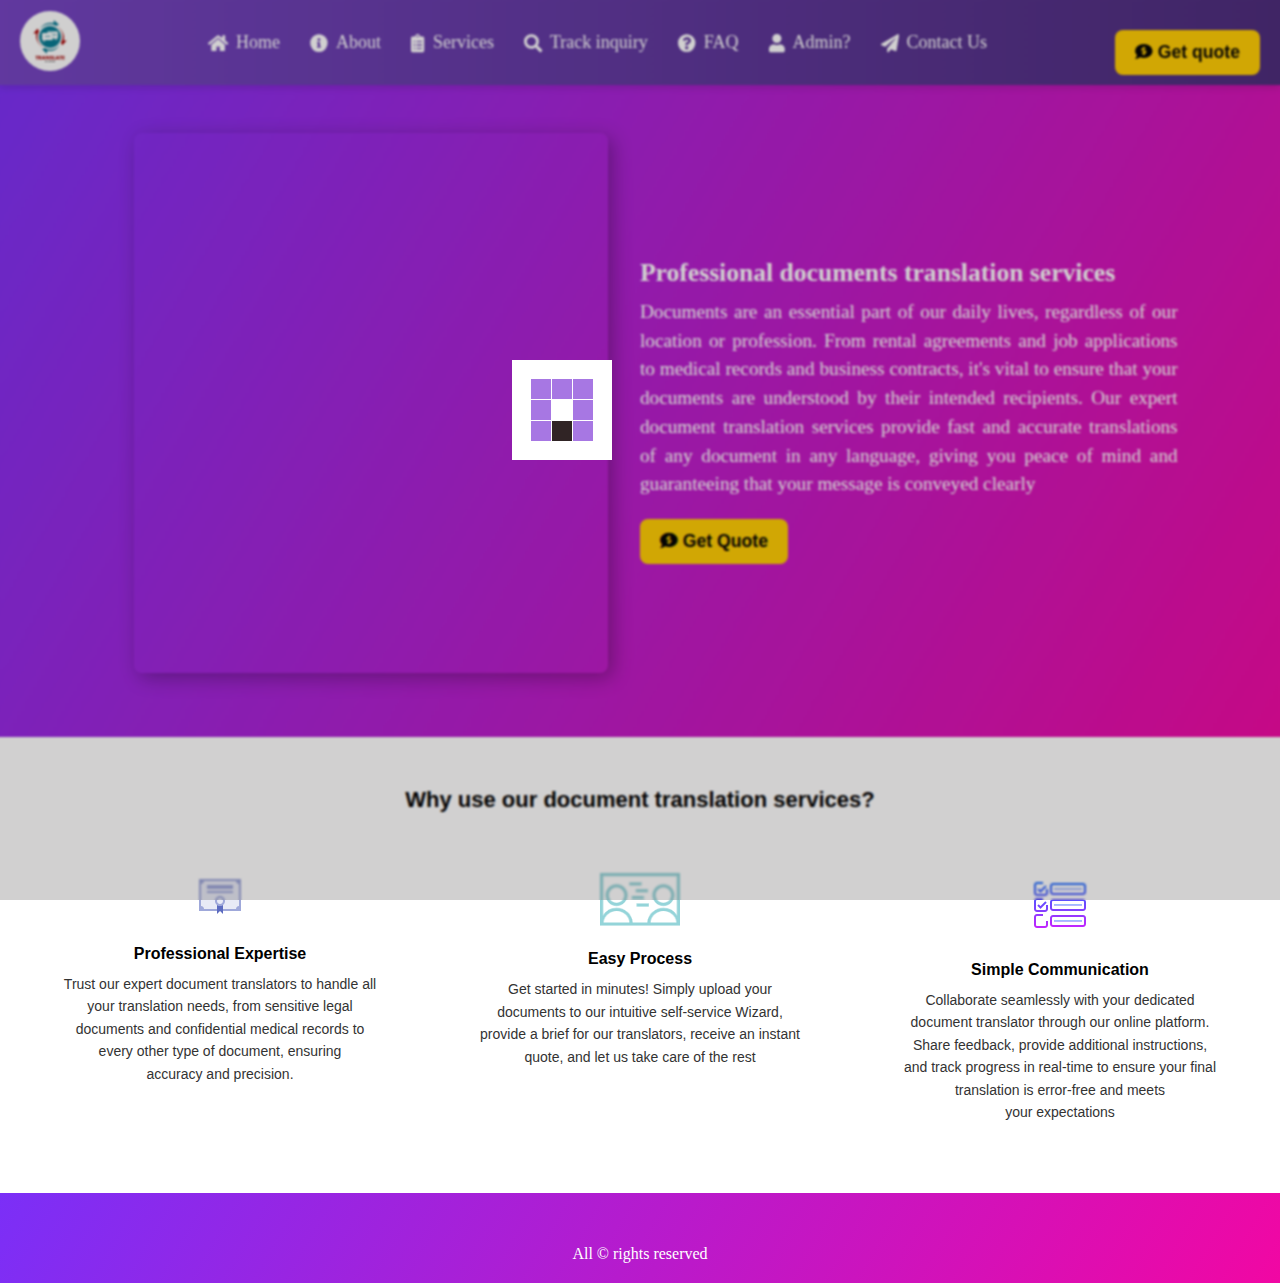
==== commit d498a894: "Loading time increases" ====
--- a/about.html
+++ b/about.html
@@ -1,239 +1,185 @@
-<!DOCTYPE html>
-<html lang="en" dir="ltr">
-<head>
-    <!-- header  -->
-  <meta charset="utf-8">
-  <title>Translation about</title>
-  <meta name="viewport" content="width=device-width, initial-scale=1.0">
-  <link rel="stylesheet" href="style2.css">
-  <!-- Font Awesome Link for Icons -->
-  <link rel="stylesheet" href="https://cdnjs.cloudflare.com/ajax/libs/font-awesome/5.15.3/css/all.min.css" />
-  <script src="./script.js" defer></script>
-
-
-  <style> 
-    body{
-        overflow-x: hidden;
-    }
-        #about .content, .translators{ 
-            animation: scalling 2s !important;
-            animation-timeline: view();
-            animation-range: entry 0% cover 30% !important; 
-        }
-        @keyframes scalling {
-            from {
-                transform: scale(0);
-            }
-            to {
-                transform: scale(1);
-            }
-        }
-    </style>
-</head>  
-<body>
-  
-    <!-- loader code  -->
-    <div class="loader-container">
-        <img class="loader-svg" src="./img/Loader.svg" alt="loader">
-    </div>
-
-    <!-- loader script  -->
-    <script>
-        const loaderContainer = document.querySelector('.loader-container');
-        setTimeout(() => {
-            loaderContainer.style.display = 'none';
-        }, 1000);
-    </script>
-    
-
-   
-<nav class="navbar" id="top">
-    <div class="navbar-logo">
-        <img src="./img/logo.jpg" alt="techfort logo">
-    </div>
-    <ul class="navbar-links">
-       
-        <li> 
-            <a href="./"> 
-                <i class="fas fa-home"></i>
-                Home</a>
-            </li>
-        <li> 
-            <a href="./about.html"> 
-                <i class="fas fa-info-circle"></i>
-                About</a>
-            </li>
-        <li>                
-            <a href="./.#services"> 
-                <i class="fas fa-clipboard-list"></i>
-                Services 
-            </a></li>                
-            <li><a href="./inquiry-form.html" > 
-                <i class="fas fa-search"></i>	                Track inquiry</a>
-            </li> 
-            <li><a href="#faq" > 
-                <i class="fas fa-question-circle"></i>
-                FAQ</a>
-            </li> 
-            <li><a href="./admin.html" > 
-                <i class="fas fa-user"></i>
-                Admin?     	                
-                <li><a href="./get-quote.html" >
-                    <i class="fas fa-paper-plane"></i> 
-                    Contact Us</a>
-                </li> 
-            </a>
-        </li> 
-
-        <!-- <li><a href="#track" >
-            <i class="fas fa-info-circle"></i>
-            Track inquiry</a>
-        </li>  -->
-    </ul>
-    <a href="./get-quote.html">
-        <button class="navbar-button btt success">
-            <!-- <i class="fas fa-comment-dollar"></i>  -->
-            <i class="fas fa-comment-dollar"></i> 
-            Get quote
-        </button>
-       
-    </a>
-    <div class="navbar-toggle">
-        <div class="bar"></div>
-        <div class="bar"></div>
-        <div class="bar"></div>
-    </div>
-</nav> 
-
-    <main>
-        <!-- About section  -->
-        <section class="about " id="about">
-              <!-- <video src="./img/video2.mp4" autoplay muted loop></video> -->
-              
-            <div class="content ">
-                <h1>Professional documents translation services 
-                </h1>
-                <div class="sub-content">
-                    <div class="about1">
-                        <p>
-                            Documents are an essential part of our daily lives, regardless of our location or profession. 
-                             Our expert document translation services provide fast and accurate translations of any document in any language, giving you peace of mind and guaranteeing that your message is conveyed clearly
-                        </p>
-                    </div>
-                 
-                </div>
-                <a href="#contact">
-
-                    <button class="navbar-button success">
-                        <i class="fas fa-comment-dollar"></i> 
-                        Get Quote</button> 
-                </a>
-            </div>
-            <img src="./img/about-pic.png" class=" about-img" alt=" about">
-
-        </section>
-
-        <!-- document translation services  -->
-        <section class="translaters">
-    
-            <div class="text-content">
-                <h1>Professional online translation services.</h1>
-                <br><br>
-                <h3>Quick, simple and affordable.</h3>
-                <br><br>
-                <p>
-                    Experience seamless and cost-effective translation solutions with our user-friendly online platform and global network of expert translators. 
-                    We deliver high-quality translations quickly and efficiently, saving your time and resources.
-                </p>
-            </div>
-        
-            <div class="features">
-                <div class="feature-card">
-                    <div class="feature-header">
-                        <h3>Expert Translators with industry knowledge</h3>
-                        <div class="feature-icon">
-                            <img src="./img/expert1.png" alt="Native Translators">
-                        </div>
-                    </div>
-                    <p>
-                        Our network of industry-specialized translators ensures your project is handled by an expert with in-depth knowledge of your domain            </p>
-                </div>
-        
-                <div class="feature-card">
-                    <div class="feature-header">
-                        <h3>Hassle-free</h3>
-                        <div class="feature-icon">
-                            <img src="./img/expert3.png" alt="Hassle Free">
-                        </div>
-                    </div>
-                    <p>We manage every step of your multilingual translation projects, from finding the best translators to quality assurance and delivery – we do it all for you.</p>
-                </div>
-            </div>
-        </section>
-        
-</main>
-
-<!-- footer section -->
-<footer>
-    <div class="footer-container">
-        <div class="footer-section ">
-            <h3>About Us</h3>
-            <p>We provide professional document translation services with accuracy and efficiency.</p>
-        </div>
-        
-        <div class="footer-section links">
-            <h3>Quick Links</h3>
-            <ul>
-                <li><a href="#about">About</a></li>
-                <li><a href="./.#services">Services</a></li>
-                <li><a href="./.#contact">Contact</a></li>
-                <li><a href="./.#faq">FAQ</a></li>
-            </ul>
-        </div>
-        
-        <div class="footer-section contact">
-            <h3>Contact Us</h3>
-            <p>Email: info@gmail.com</p>
-            <p>Phone: +9712345678</p>
-            <p>Location: Dubai, UAE</p>
-        </div>
-        
-        <div class="footer-section social">
-            <h3>Follow Us</h3>
-            <div class="social-icons">
-                <a href="#"><i class="fab fa-facebook"></i></a>
-                <a href="#"><i class="fab fa-twitter"></i></a>
-                <a href="#"><i class="fab fa-instagram"></i></a>
-                <a href="#"><i class="fab fa-linkedin"></i></a>
-            </div>
-        </div>
-    </div>
-
-    <div class="footer-bottom">
-        <img src="./img/logo.jpg" alt="">
-        <p>All &copy; Rights Reserved 2025-2026</p>
-    </div>
-</footer>
-  <!-- navbar toggle  -->
-    <script>
-        // Toggle mobile menu visibility
-        const toggleButton = document.querySelector('.navbar-toggle');
-const navbarLinks = document.querySelector('.navbar-links');
-const navbarLinksAnchors = document.querySelectorAll('.navbar-links li a');
-
-// Toggle navbar when clicking the button
-toggleButton.addEventListener('click', () => {
-    navbarLinks.classList.toggle('active');
-});
-
-// Hide navbar when any anchor link is clicked
-navbarLinksAnchors.forEach(anchor => {
-    anchor.addEventListener('click', () => {
-        navbarLinks.classList.remove('active');
-    });
-});
-
-    </script>
-  
-</body>
-</html>+<!DOCTYPE html>
+<html lang="en" dir="ltr">
+<head>
+  <meta charset="utf-8">
+  <title>Index</title>
+  <meta name="viewport" content="width=device-width, initial-scale=1.0">
+  <link rel="stylesheet" href="style2.css">
+  <!-- Font Awesome Link for Icons -->
+  <link rel="stylesheet" href="https://cdnjs.cloudflare.com/ajax/libs/font-awesome/5.15.3/css/all.min.css" />
+  <script src="./script.js" defer></script>
+
+</head>
+<body>
+  
+    <!-- loader code  -->
+    <div class="loader-container">
+        <img class="loader-svg" src="./img/Loader.svg" alt="loader">
+    </div>
+
+    <!-- loader script  -->
+    <script>
+        const loaderContainer = document.querySelector('.loader-container');
+        setTimeout(() => {
+            loaderContainer.style.display = 'none';
+        }, 1100);
+    </script>
+    
+<style> 
+body{
+    overflow-x: hidden;
+}
+    .about .content{ 
+        animation: scalling 2s ;
+        /* animation-timeline: view();
+      animation-range: entry 0% cover 30% ;  */
+    }
+    @keyframes scalling {
+        from {
+            transform: scale(0);
+        }
+        to {
+            transform: scale(1);
+        }
+    }
+</style>
+
+   
+<nav class="navbar" id="top">
+    <div class="navbar-logo">
+        <img src="./img/logo.jpg" alt="techfort logo">
+    </div>
+    <ul class="navbar-links">
+       
+        <li> 
+            <a href="./"> 
+                <i class="fas fa-home"></i>
+                Home</a>
+            </li>
+        <li> 
+            <a href="./about.html"> 
+                <i class="fas fa-info-circle"></i>
+                About</a>
+            </li>
+        <li>                
+            <a href="#services"> 
+                <i class="fas fa-clipboard-list"></i>
+                Services 
+            </a></li>                
+            <li><a href="./inquiry-form.html" >
+                <i class="fas fa-search"></i>	                Track inquiry</a>
+            </li> 
+            <li><a href="#faq" > 
+                <i class="fas fa-question-circle"></i>
+                FAQ</a>
+            </li> 
+            <li><a href="./admin.html" > 
+                <i class="fas fa-user"></i>
+                Admin?     	                
+                <li><a href="./get-quote.html" >
+                    <i class="fas fa-paper-plane"></i> 
+                    Contact Us</a>
+                </li> 
+            </a>
+        </li> 
+
+        <!-- <li><a href="#track" >
+            <i class="fas fa-info-circle"></i>
+            Track inquiry</a>
+        </li>  -->
+    </ul>
+    <a href="./get-quote.html">
+        <button class="navbar-button btt success">
+            <!-- <i class="fas fa-comment-dollar"></i>  -->
+            <i class="fas fa-comment-dollar"></i> 
+            Get quote
+        </button>
+       
+    </a>
+    <div class="navbar-toggle">
+        <div class="bar"></div>
+        <div class="bar"></div>
+        <div class="bar"></div>
+    </div>
+</nav> 
+    <main>
+        <!-- About section  -->
+        <section class="about about2" id="about">
+              <video src="./img/video2.mp4" autoplay muted loop></video>
+              
+            <!-- <img src="./img/about1.png" class=" from-left" alt=" about"> -->
+            <div class="content ">
+                <h1>Professional documents translation services 
+                </h1>
+                <div class="sub-content">
+                    <div class="about1">
+                        <p>
+                            Documents are an essential part of our daily lives, regardless of our location or profession. From rental agreements and job applications to medical records and business contracts, it's vital to ensure that your documents are understood by their intended recipients. Our expert document translation services provide fast and accurate translations of any document in any language, giving you peace of mind and guaranteeing that your message is conveyed clearly
+                        </p>
+                    </div>
+                 
+                </div>
+                <a href="#contact">
+
+                    <button class="navbar-button success">
+                        <i class="fas fa-comment-dollar"></i> 
+                        Get Quote</button> 
+                </a>
+            </div>
+        </section>
+
+        <!-- document translation services  -->
+        <section class="document-translation">
+            <h2>Why use our document translation services?</h2>
+            <div class="translation-wrapper">
+                <div class="translation-item">
+                    <img src="./img/diploma.png" alt="Professional Expertise">
+                    <h3>Professional Expertise</h3>
+                    <p>
+                        Trust our expert document translators to handle all your translation needs, from sensitive legal documents and confidential medical records to every other type of document, ensuring accuracy and precision.
+                         </div>
+                <div class="translation-item">
+                    <img src="./img/easyway.png" alt="Easy Process">
+                    <h3>Easy Process</h3>
+                    <p>
+                        Get started in minutes! Simply upload your documents to our intuitive self-service Wizard, provide a brief for our translators, receive an instant quote, and let us take care of the rest
+                    </p>
+                </div>
+                <div class="translation-item">
+                    <img src="./img/simple.png" alt="Simple Communication">
+                    <h3>Simple Communication</h3>
+                    <p>
+                        Collaborate seamlessly with your dedicated document translator through our online platform. Share feedback, provide additional instructions, and track progress in real-time to ensure your final translation is error-free and meets your expectations
+                    </p>
+                </div>
+            </div>
+        </section>  
+</main>
+
+
+<!-- footer section -->
+  <footer>All &copy; rights reserved</footer>
+
+  <!-- navbar toggle  -->
+    <script>
+        // Toggle mobile menu visibility
+        const toggleButton = document.querySelector('.navbar-toggle');
+const navbarLinks = document.querySelector('.navbar-links');
+const navbarLinksAnchors = document.querySelectorAll('.navbar-links li a');
+
+// Toggle navbar when clicking the button
+toggleButton.addEventListener('click', () => {
+    navbarLinks.classList.toggle('active');
+});
+
+// Hide navbar when any anchor link is clicked
+navbarLinksAnchors.forEach(anchor => {
+    anchor.addEventListener('click', () => {
+        navbarLinks.classList.remove('active');
+    });
+});
+
+    </script>
+  
+</body>
+</html>
